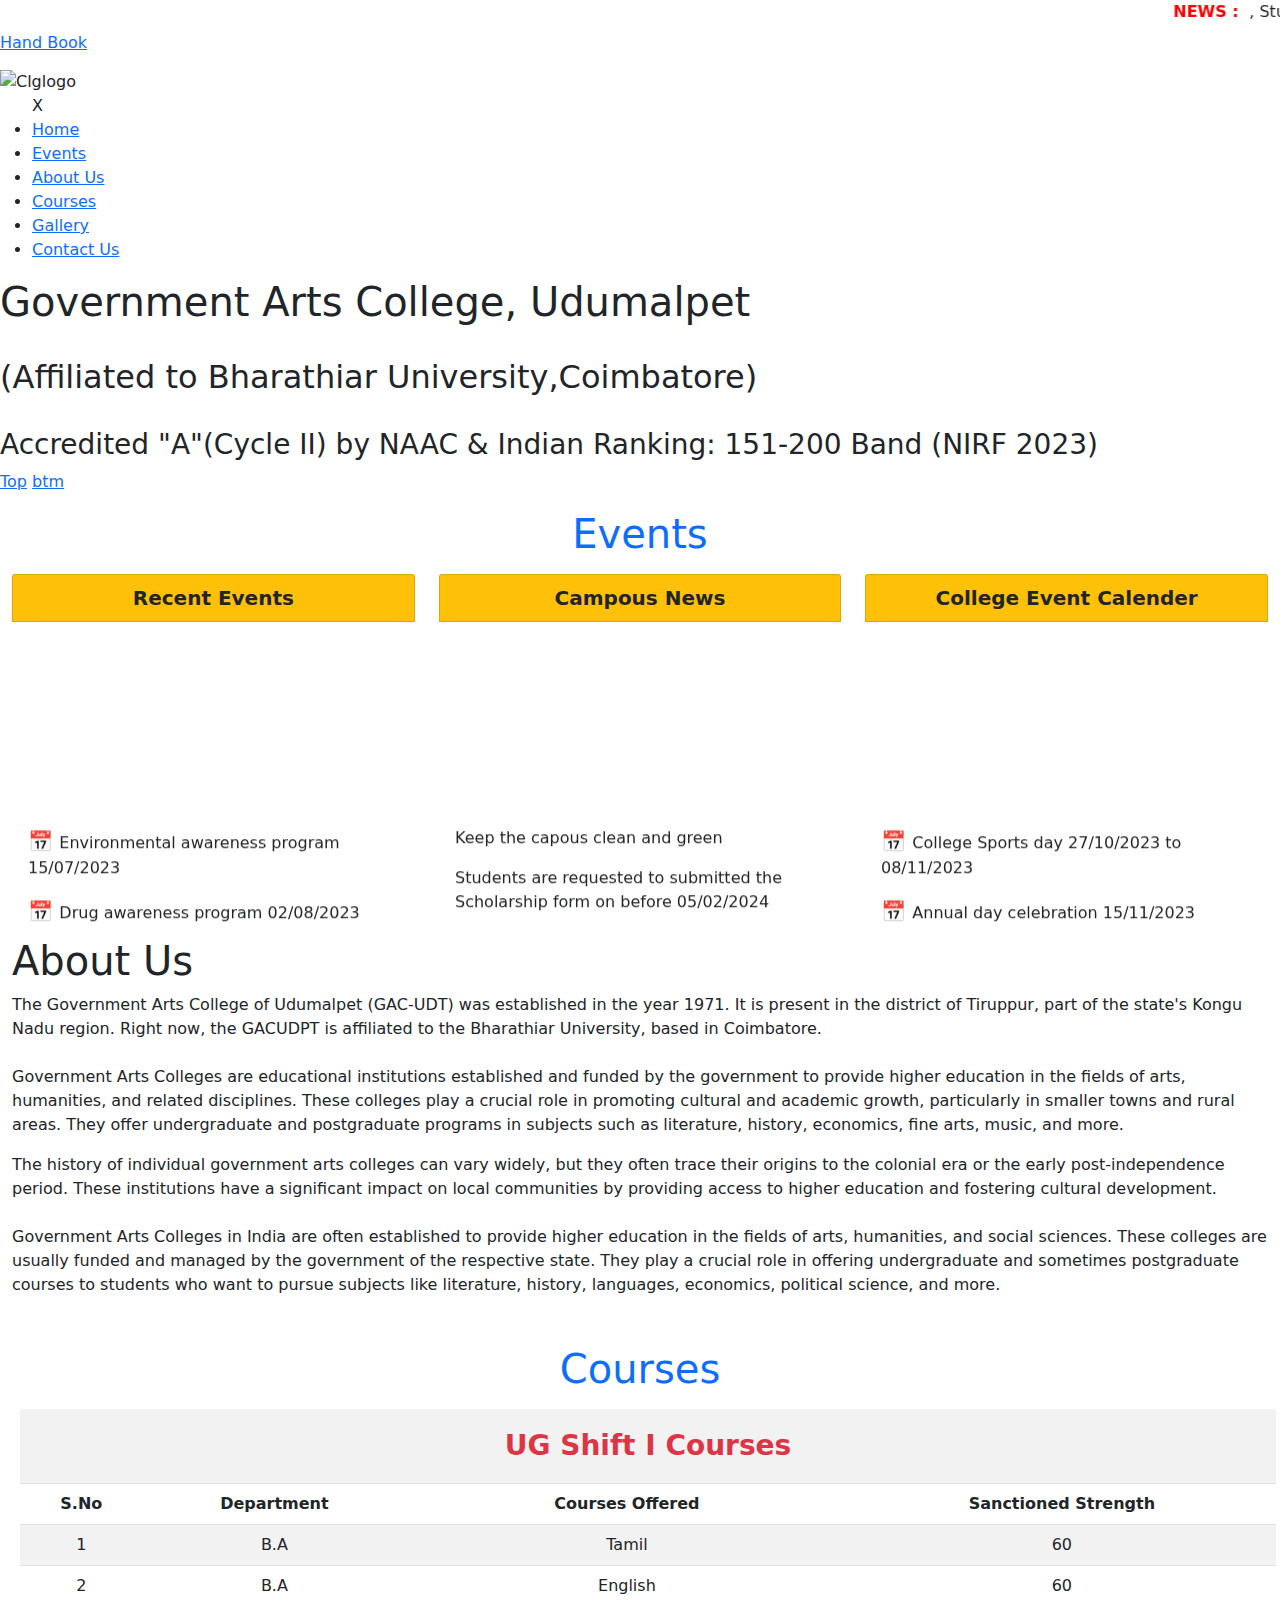
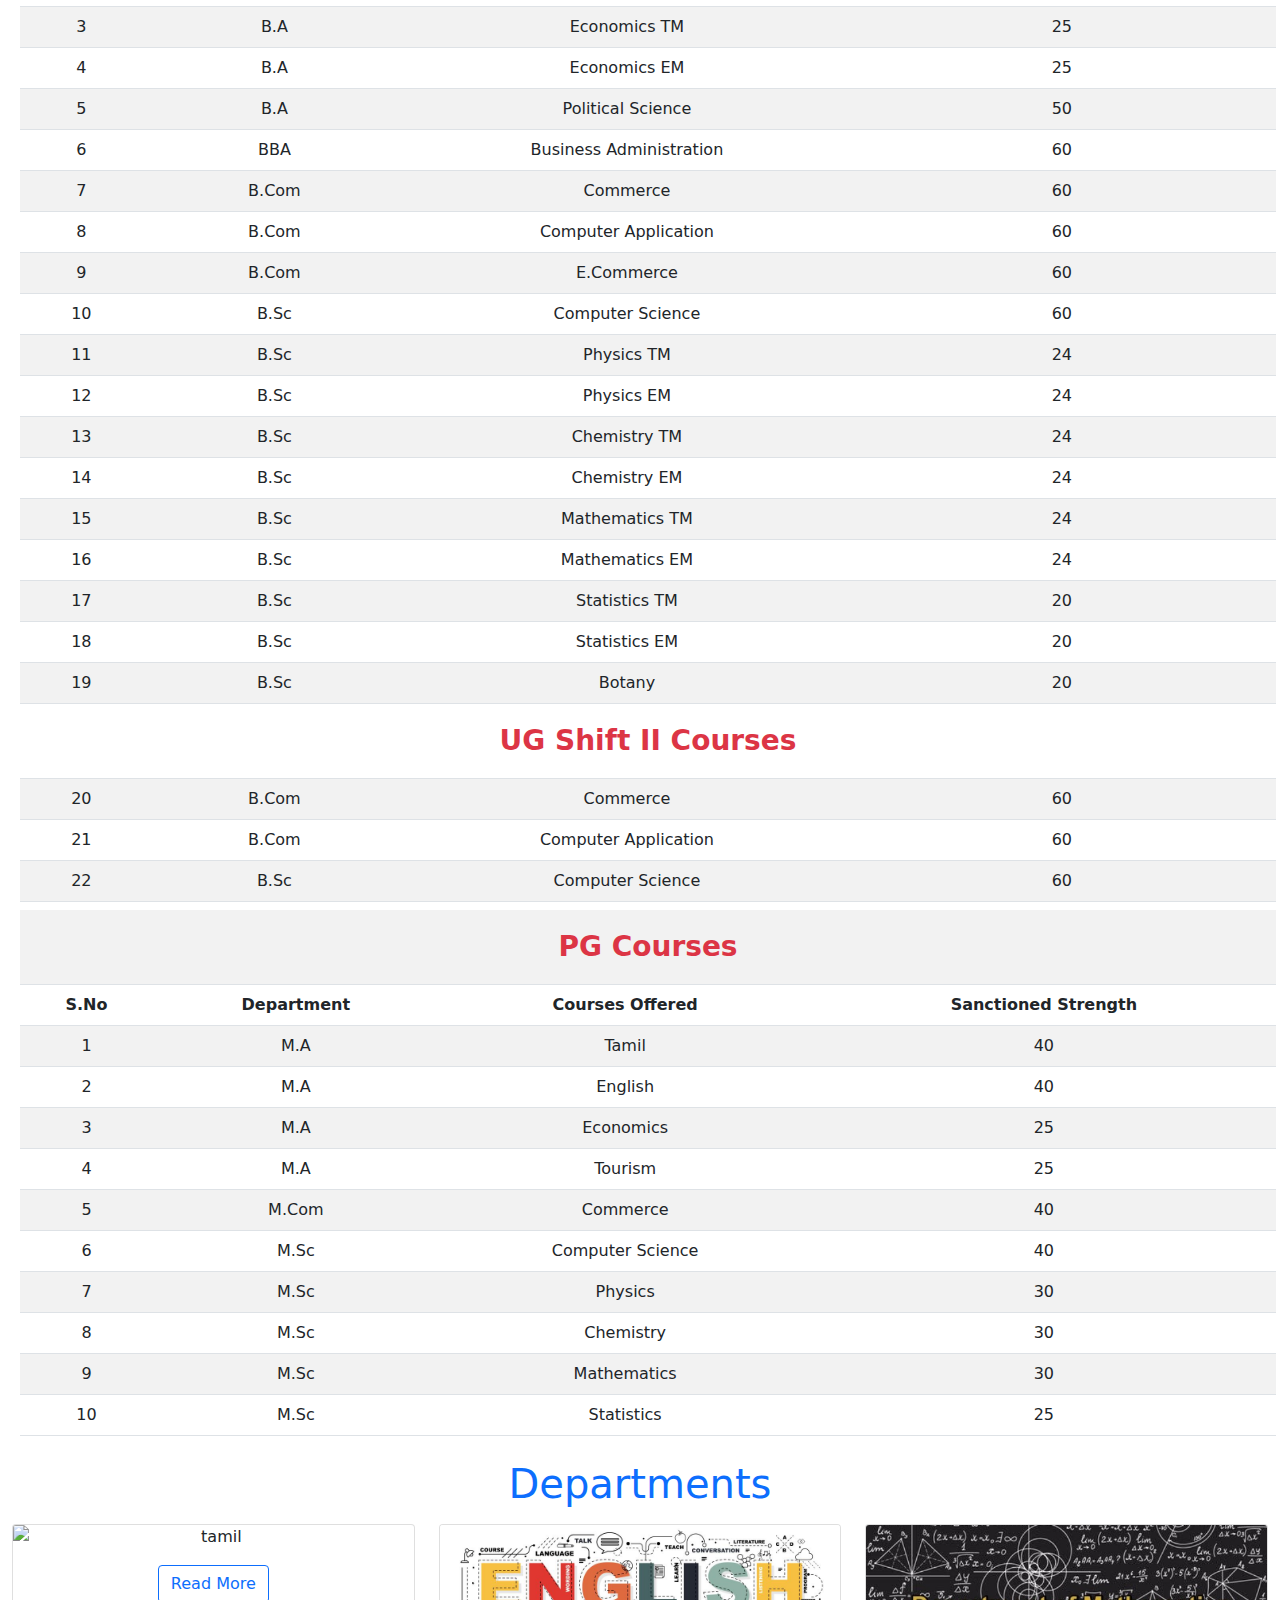
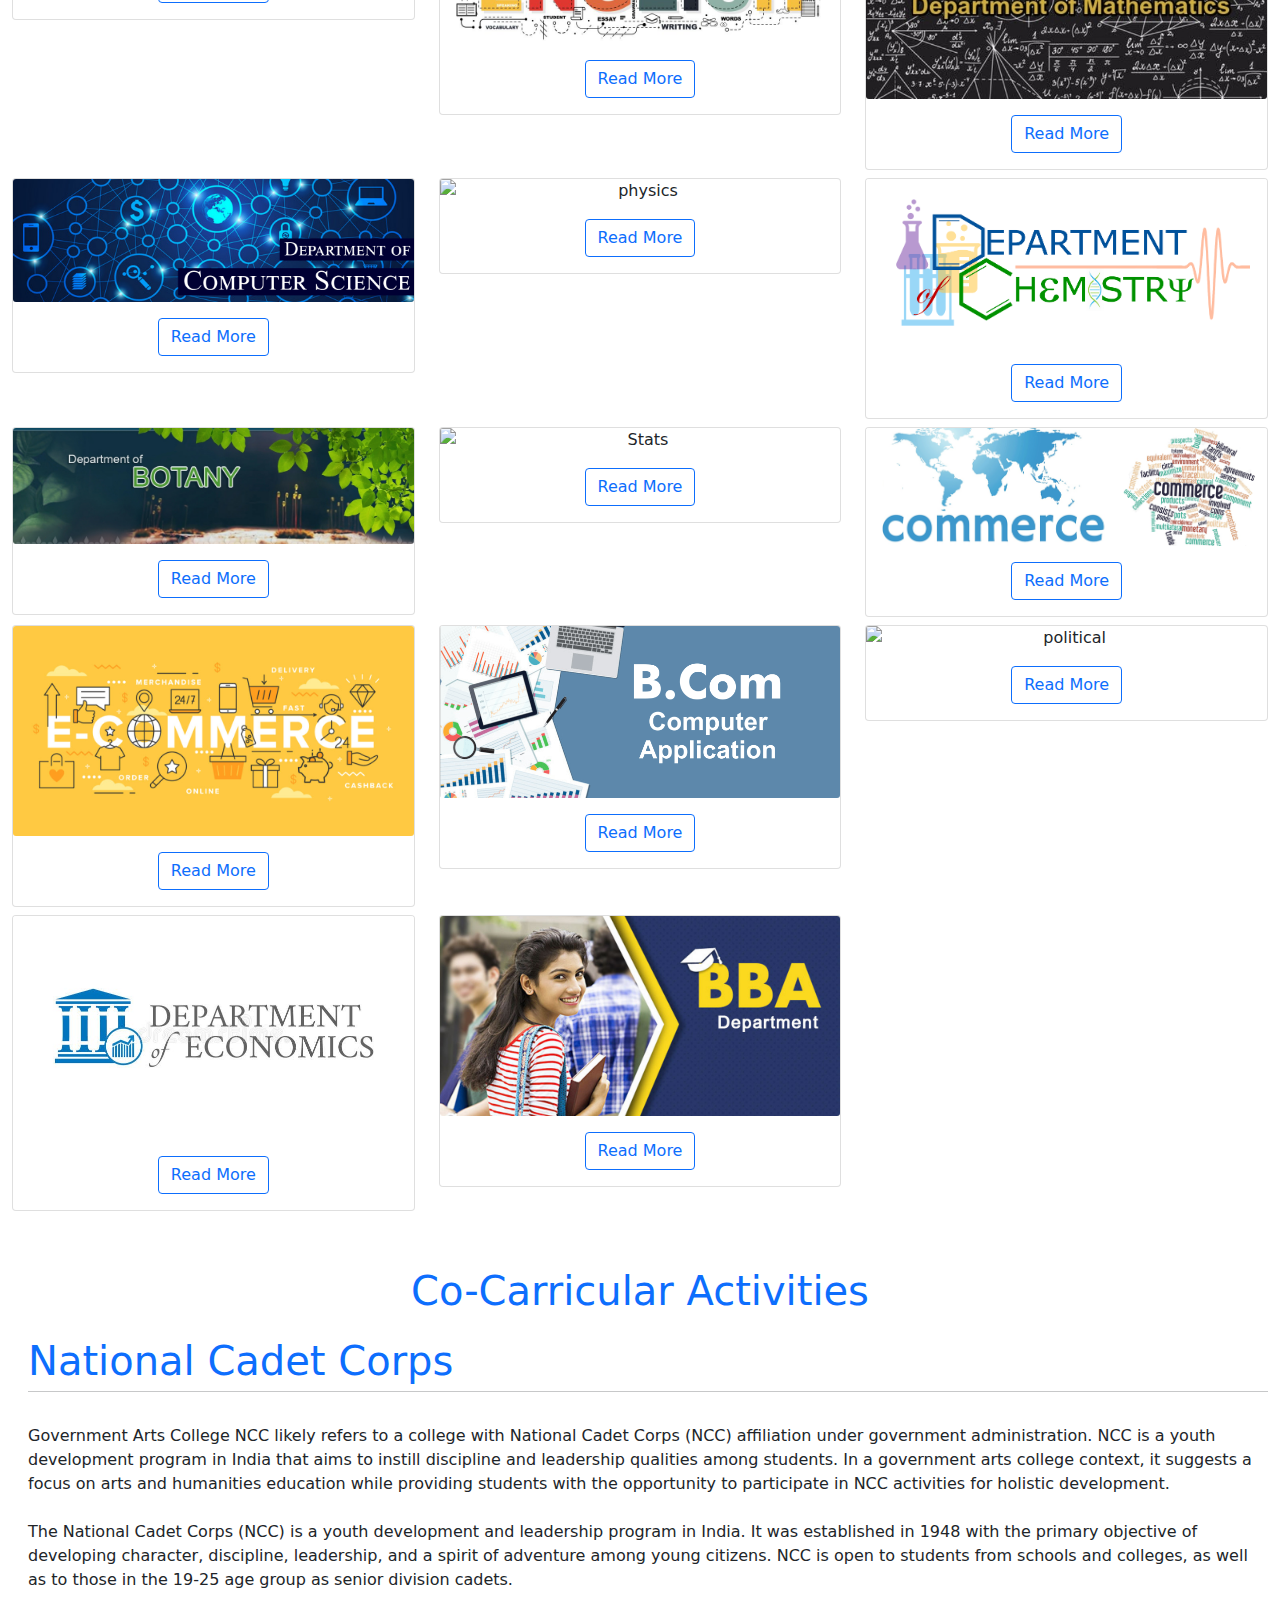
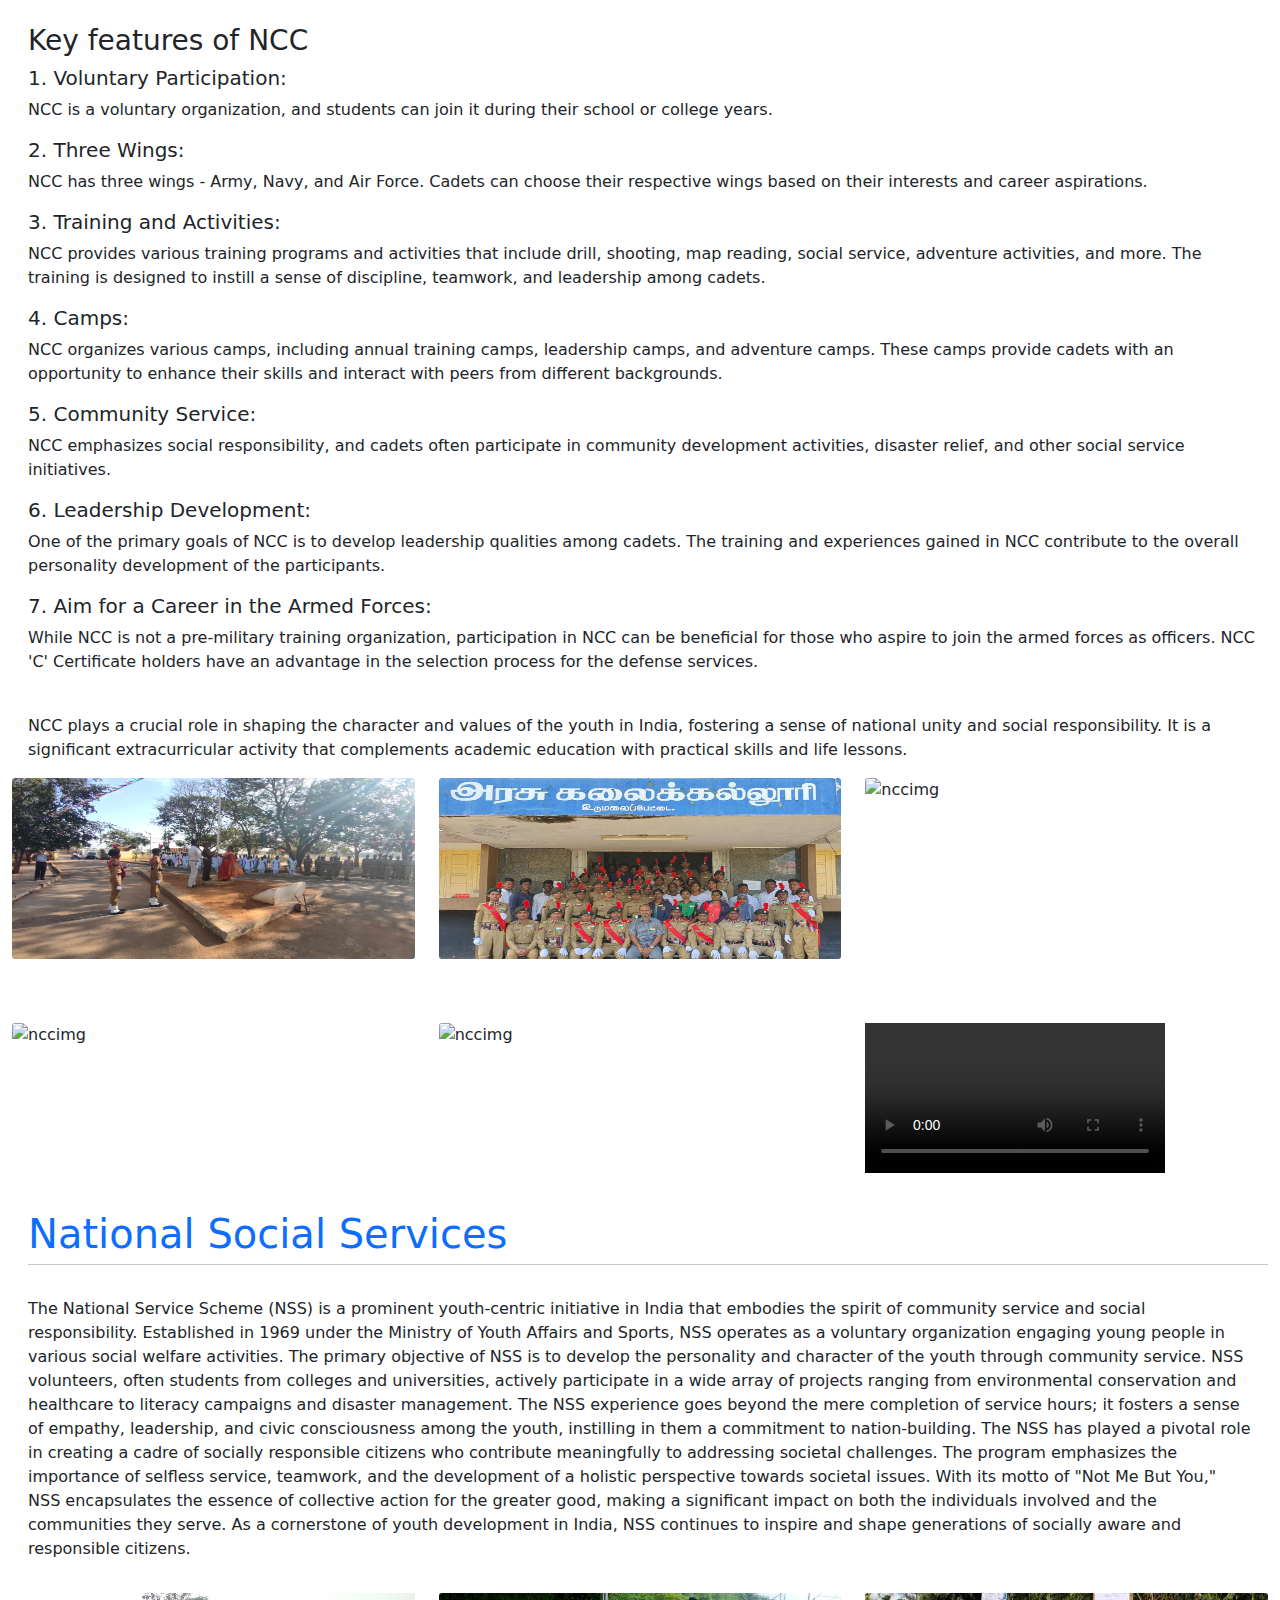
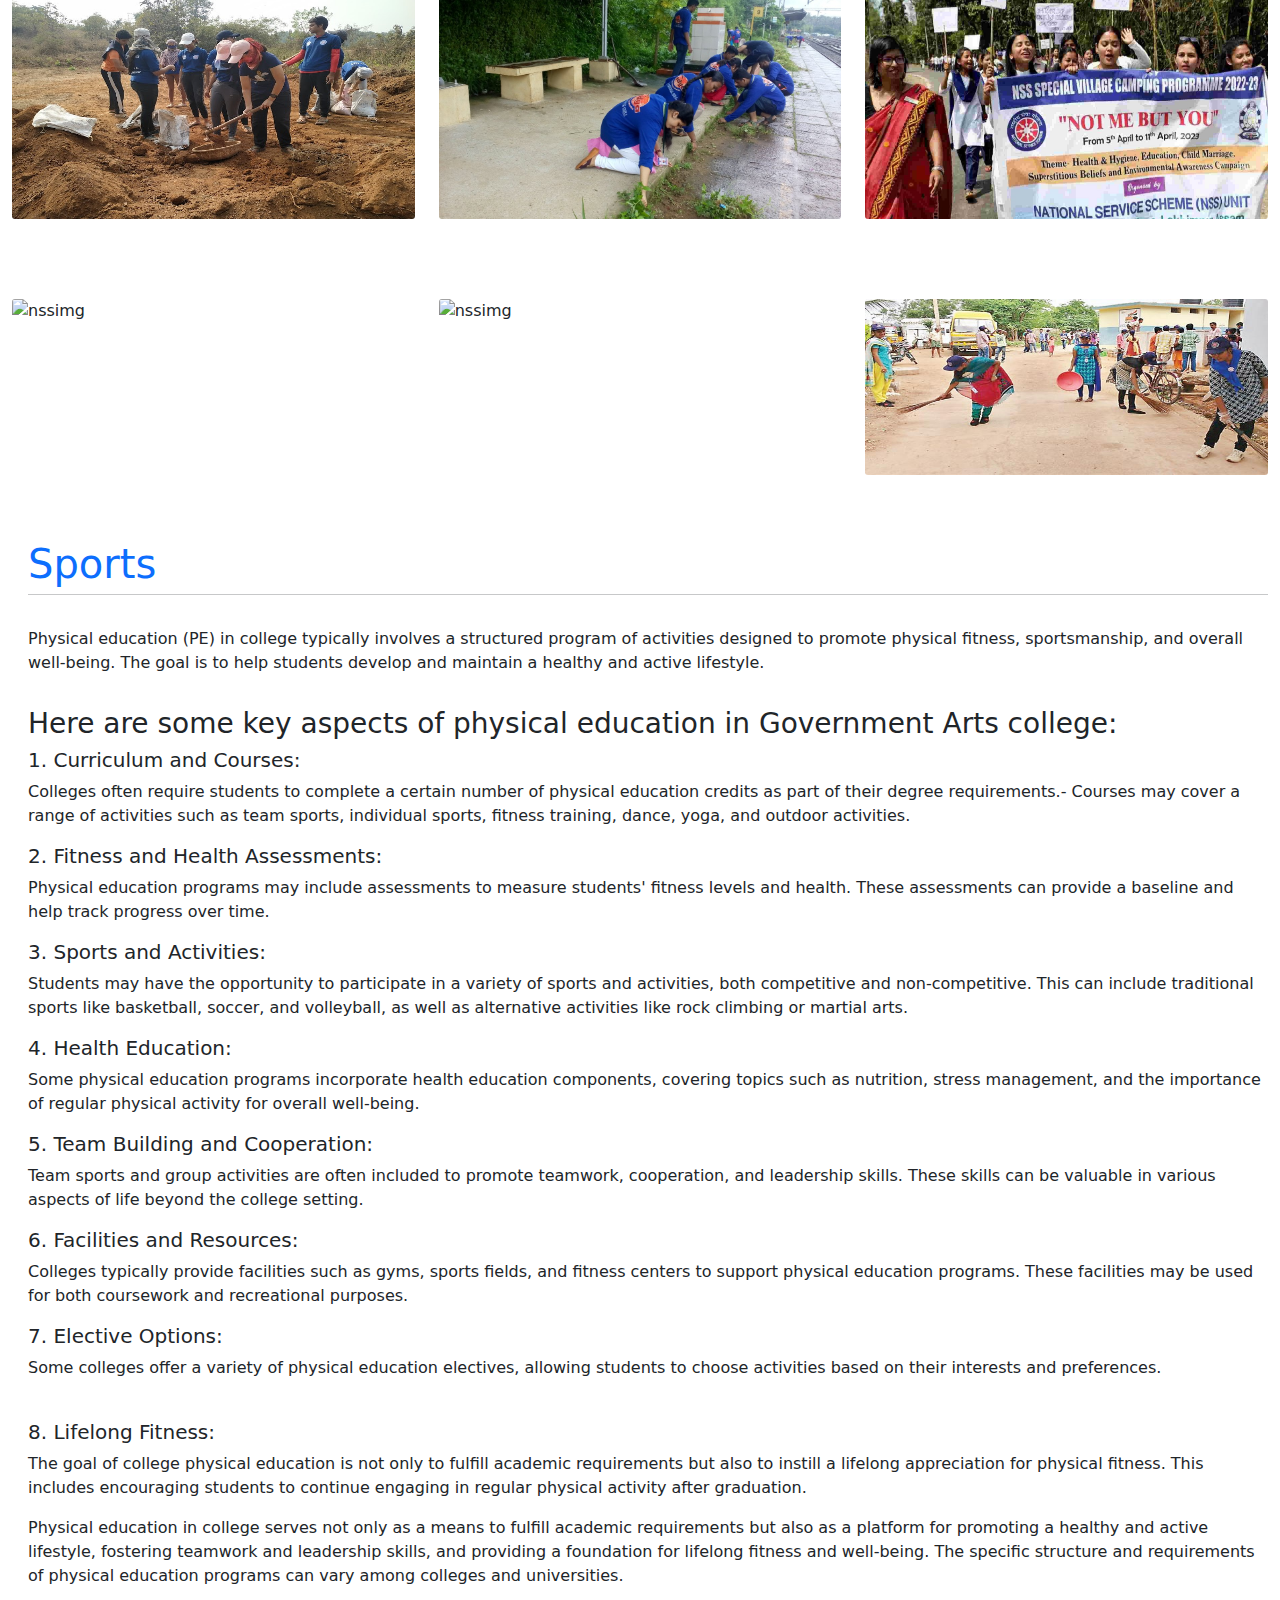
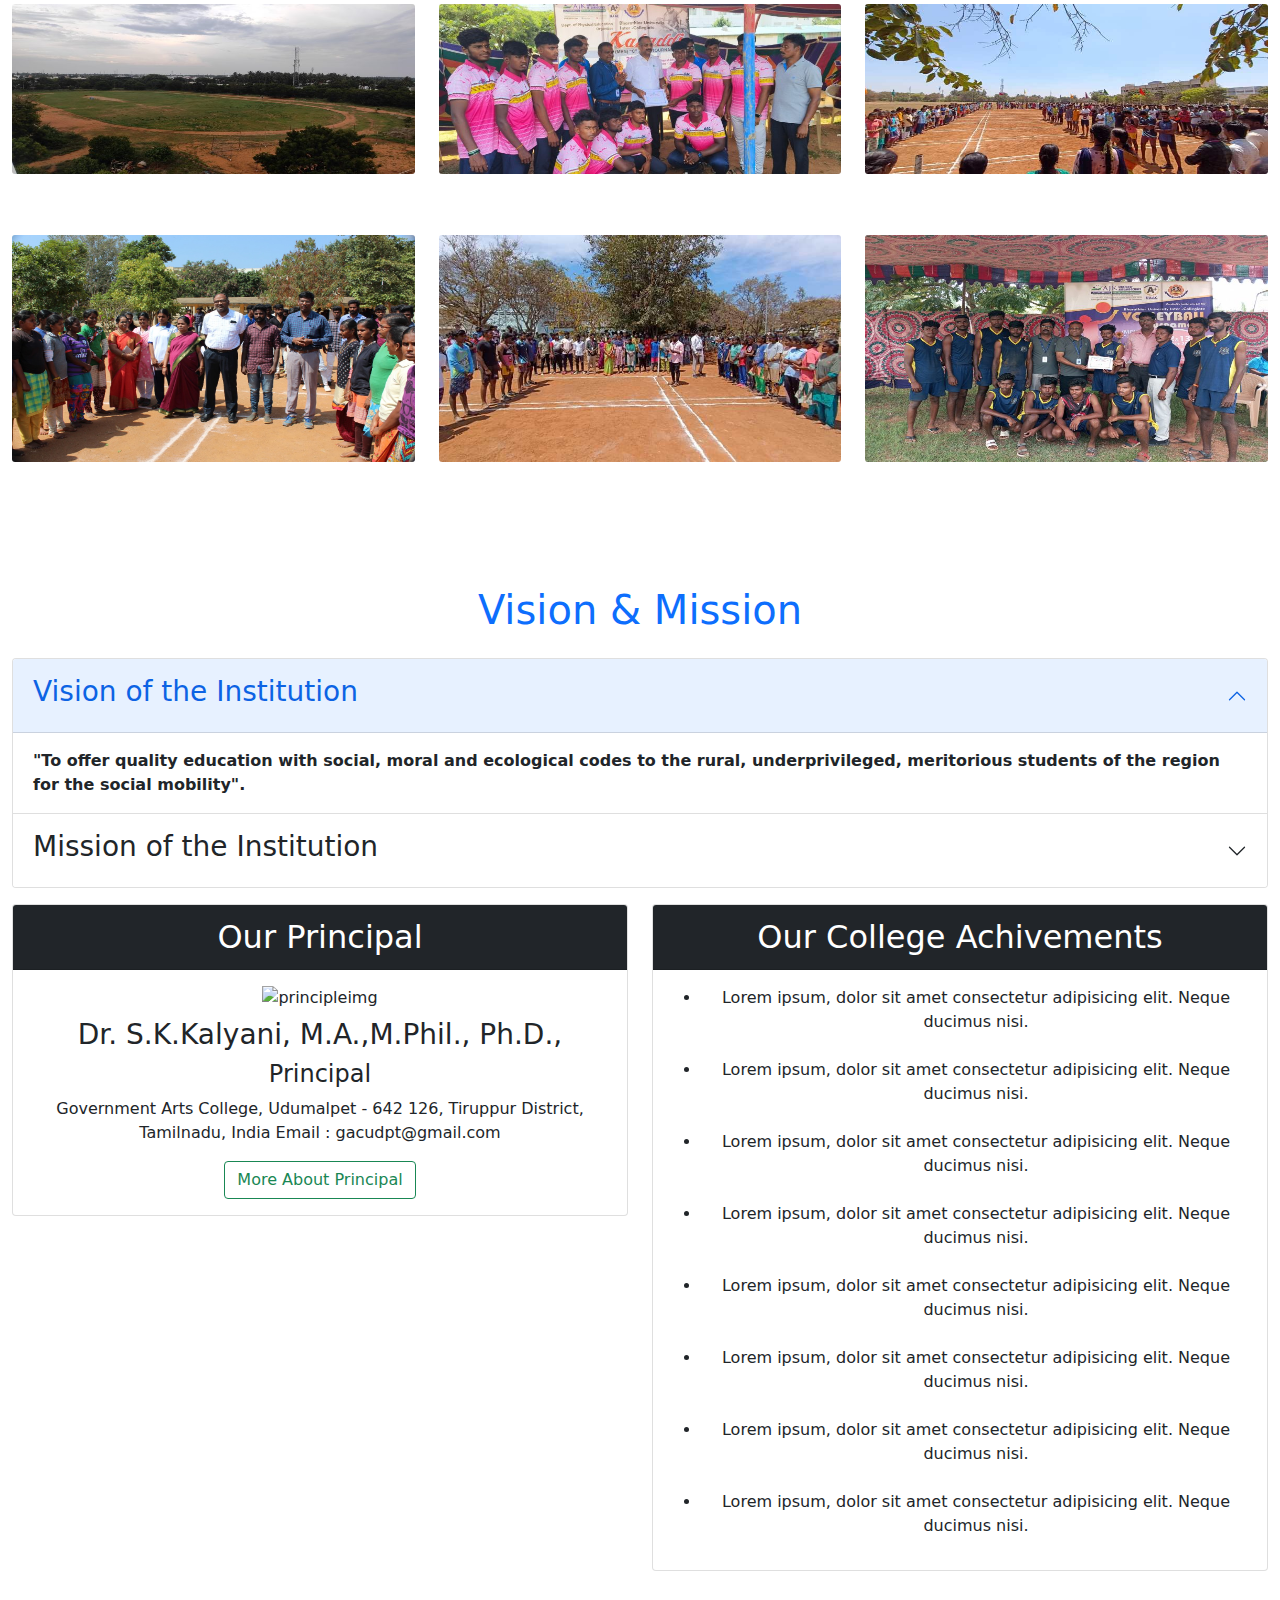
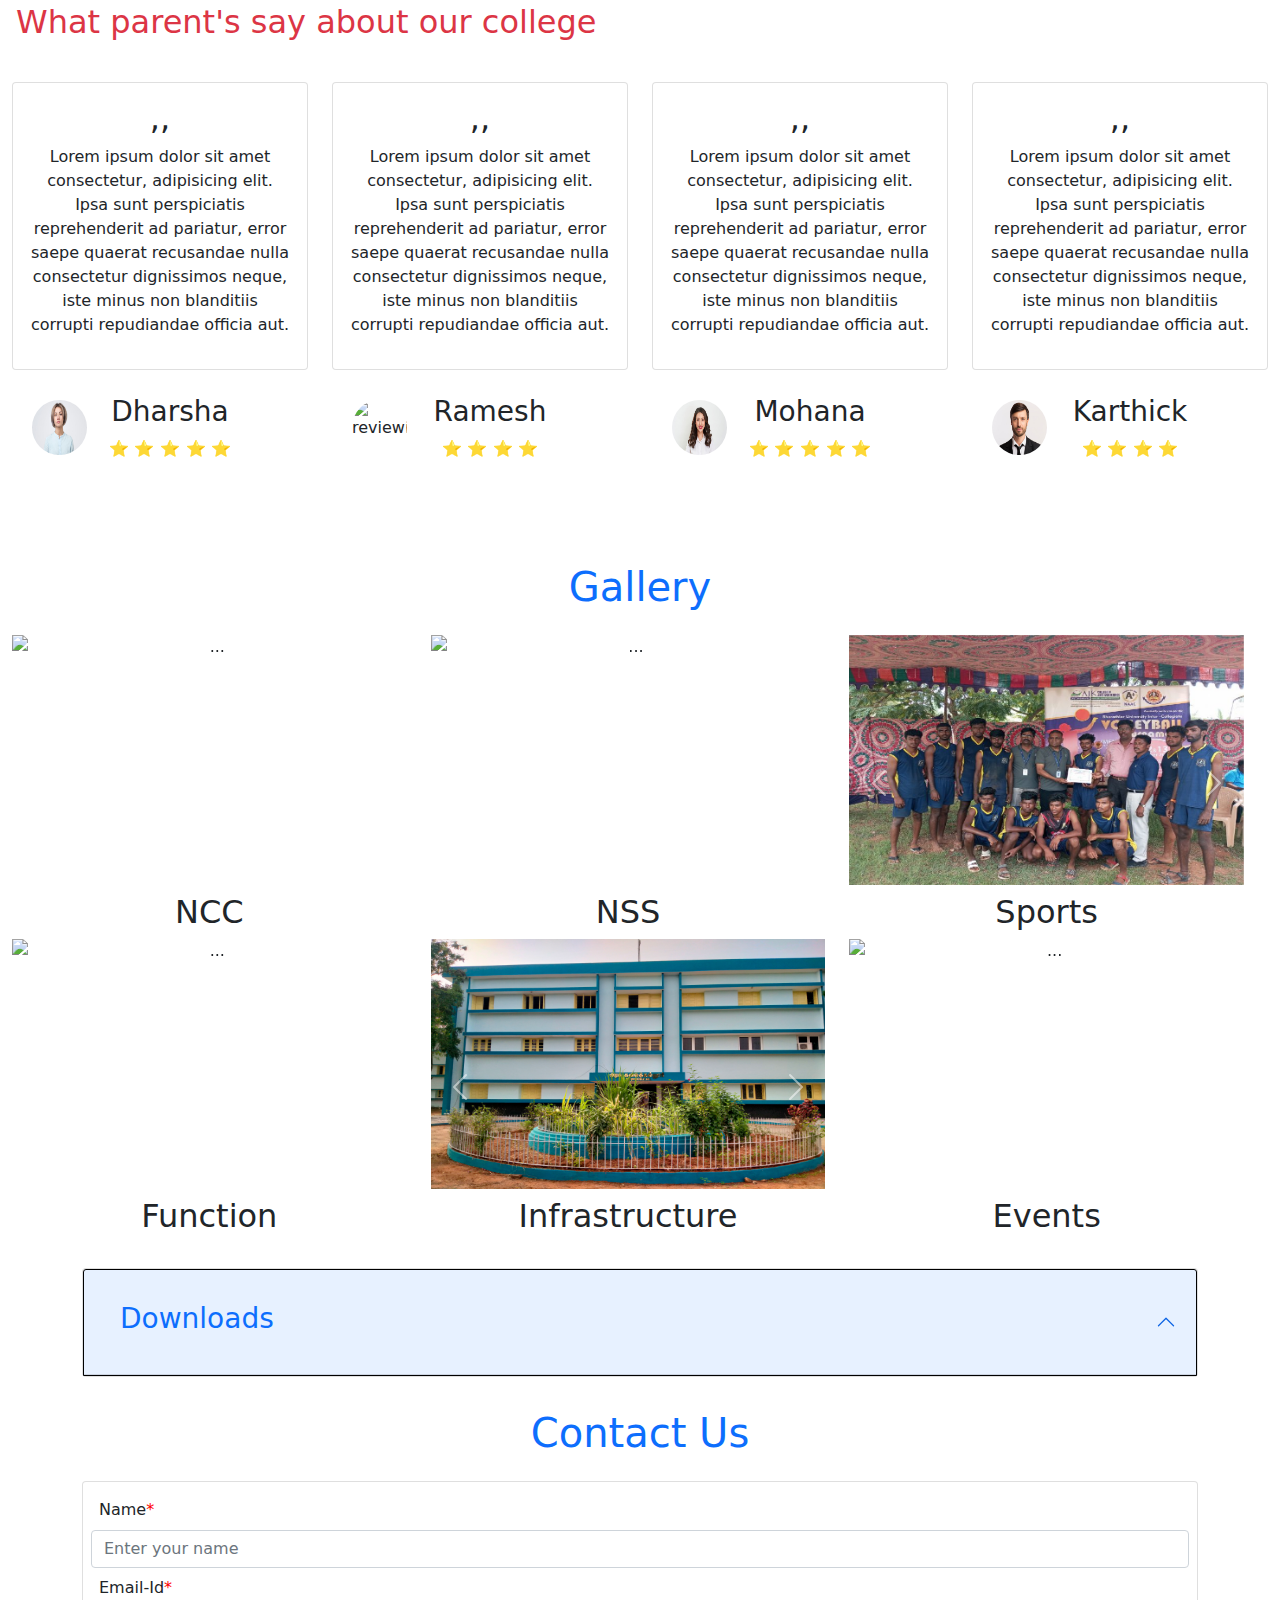
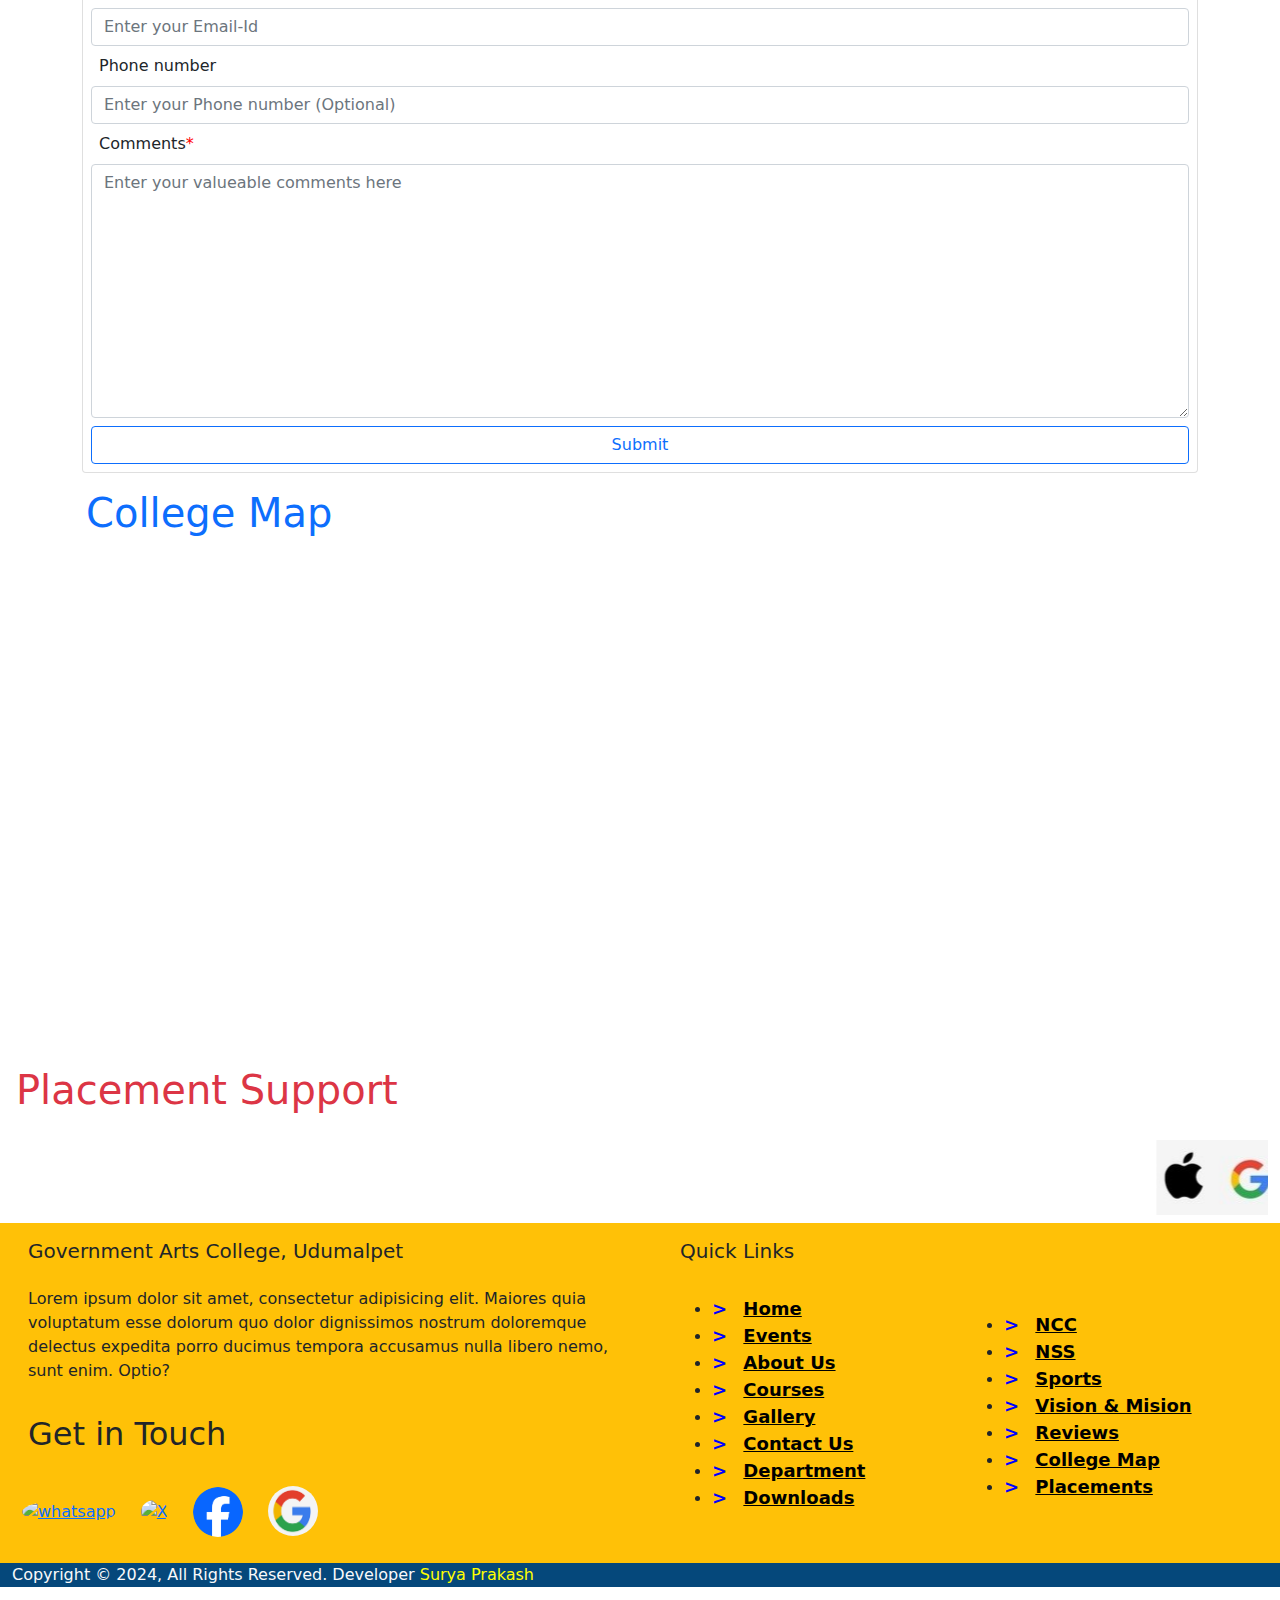
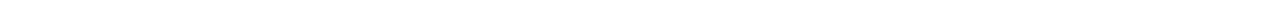
==== index.html @ 31b8f29b "Add files via upload" ====
<!DOCTYPE html>
<html lang="en">
<head>
    <meta charset="UTF-8">
    <meta name="viewport" content="width=device-width, initial-scale=1.0">
    <title>Government arts college</title>
    <link rel="stylesheet" href="style.css">
    <link rel="stylesheet" href="bootstrap/css/bootstrap.min.css">
    <link rel="stylesheet" href="https://cdnjs.cloudflare.com/ajax/libs/font-awesome/6.5.1/css/all.min.css">
    
</head>
<body style="background-color: rgb(255, 255, 255);">

    <marquee id="home" class="label" behavior="" direction="left">
        <span style="color: red;font-weight:bold;padding: 5px;">NEWS : </span>
        <span class="clock"></span>
        <span class="day"></span> 
        , Students and Staff's, Please use mask within the college campous and wear Id card."
    </marquee>
    <span class="handbook"><a href="calendar2324.pdf">Hand Book</a></span>
  
    <!-- Navigation bar start -->
<section class="header">
    <nav>
        <label class="logo"><img src="PhotoRoom-20230626_210629.png" alt="Clglogo"style="height: 100px;width: 120px;margin-top: 15px;"></label>
        <ul>
            <span class="close">X</span>

            <li><a href="#home">Home</a></li>
            <li><a href="#Events">Events</a></li>
            <li><a href="#AboutUs">About Us</a></li>
            <li><a href="#Courses">Courses</a>
            <li><a href="#Gallery">Gallery</a></li>
            <li><a href="#ContactUs">Contact Us</a></li>
        </ul>
        <div class="hamburger">
            <span class="line"></span>
            <span class="line"></span>
            <span class="line"></span>
        </div>
       </nav>
       <div class="text-content">
        <h1 class="College">Government Arts College, Udumalpet</h1>
        <br>
        <h2 class="College">(Affiliated to Bharathiar University,Coimbatore)</h2>
        <br>
        <h3 class="College">Accredited "A"(Cycle II) by NAAC & Indian Ranking: 151-200 Band (NIRF 2023)</h3>
       </div>
</section>
    <!-- Navigation bar end -->
    
    <a href="#home" class="btntop">Top</a>
    <a href="#footerid" class="btnbtm">btm</a>

     <!-- Event start -->
    <div class="container-fluid" id="Events">
        <h1 class="text-center text-primary mb-3 mt-3">Events</h1>
        <div class="row">
            <div class="col-lg-4 col-sm-6 mb-2">
                <div class="card card-header text-center fw-bold bg-warning text-dark fs-5 ">Recent Events</div>
                    <marquee class="card-body marqueeevent" behavior="" direction="up" style="height: 300px;">
                        <p><span class="fs-5">&#128197; </span>Environmental awareness program 15/07/2023</p>
                        <p><span class="fs-5">&#128197; </span>Drug awareness program 02/08/2023</p>
                        <p><span class="fs-5">&#128197; </span>Swacch Bharat Abhiyan program 22/09/2023 (Cleanliness and hygine among the citizens of the country)</p>
                        <p><span class="fs-5">&#128197; </span>World Mental Health Day program 10/10/2023</p>
                        <p><span class="fs-5">&#128197; </span>AIDS awareness program 29/11/2023</p>
                    </marquee>
                </div>
            <div class="col-lg-4 col-sm-6 mb-2">
                <div class="card card-header text-center fw-bold bg-warning text-dark fs-5">Campous News</div>
                <marquee class="card-body marqueeevent" behavior="" direction="up" style="height: 300px;">
                    <p>Keep the capous clean and green</p>
                    <p>Students are requested to submitted the Scholarship form on before 05/02/2024</p>
                    <p>Please click here to download the forms <span></span></p>
                    <p><a class="link-light text-decoration-none" href="bc-mbc-scholarship fresh_0.pdf"><i class="fa-solid fa-file-arrow-down fs-5"> </i> BC Fresh -
                            First year Students</a></p>
                    <p><a class="link-light text-decoration-none" href="bc-scholarship renewal_0.pdf"><i class="fa-solid fa-file-arrow-down fs-5"> </i> BC Renewal -
                            II-III year Students</a></p>
                    <p><a class="link-light text-decoration-none" href="sc-st-scholarship fresh.pdf"><i class="fa-solid fa-file-arrow-down fs-5"> </i> SC/ST Fresh -
                            First year Students</a></p>
                    <p><a class="link-light text-decoration-none" href="sc-scholarship-renewal.pdf"><i class="fa-solid fa-file-arrow-down fs-5"> </i> SC/ST Renewal -
                            II-III year Students</a></p>
                </marquee>
            </div>
                <div class="col-lg-4 col-sm-6 mb-2">
                    <div class="card card-header text-center fw-bold bg-warning text-dark fs-5">College Event Calender</div>
                        <marquee class="card-body marqueeevent" behavior="" direction="up" style="height: 300px;">
                            <p><span class="fs-5">&#128197; </span>College Sports day 27/10/2023 to 08/11/2023</p>
                            <p><span class="fs-5">&#128197; </span>Annual day celebration 15/11/2023</p>
                            <p><span class="fs-5">&#128197; </span>Pongal Day celebration 12/01/2024</p>
                            <p><span class="fs-5">&#128197; </span>Republic Day celebration 26/01/2024</p>
                            <p><span class="fs-5">&#128197; </span>National Womens Day celebration 13/02/2023</p>
                        </marquee>
                    </div>
                </div>
    </div>
    <!-- Event end -->
    
    <!-- about us start -->
    <div class="container-fluid aboutus" id="AboutUs">
        <div class="aboutusimg">
            <h1 class="au">About Us</h1>
        </div>
        <div class="aboutcontent">
        <p class="justify-content-center">The Government Arts College of Udumalpet (GAC-UDT) was established in the year 1971.
            It is present in the district of Tiruppur, part of the state's Kongu Nadu region. Right now, the GACUDPT is
            affiliated to the Bharathiar University, based in Coimbatore.
            <br>
            <br>
            Government Arts Colleges are educational institutions established and funded by the government to provide higher
            education in the fields of arts, humanities, and related disciplines. These colleges play a crucial role in
            promoting cultural and academic growth, particularly in smaller towns and rural areas. They offer undergraduate and
            postgraduate programs in subjects such as literature, history, economics, fine arts, music, and more.
        </p>
        
        <p>The history of individual government arts colleges can vary widely, but they often trace their origins to the
            colonial era or the early post-independence period. These institutions have a significant impact on local
            communities by providing access to higher education and fostering cultural development.
            <br>
            <br>
            Government Arts Colleges in India are often established to provide higher education in the fields of arts,
            humanities, and social sciences. These colleges are usually funded and managed by the government of the respective
            state. They play a crucial role in offering undergraduate and sometimes postgraduate courses to students who want to
            pursue subjects like literature, history, languages, economics, political science, and more.
        </p>
        </div>
    </div>
    <!-- about us end -->

     <!--Course deatails start-->
      <div class="container-fluid" id="Courses">
        <div class="Course" id="Course">
            <h1 class="text-center text-primary mb-3 mt-5">Courses</h1>
            <table class="table table-hover table-striped p-3 m-2 text-center">
                <tr>
                    <td colspan="4" class="fs-3 p-3 fw-bold shift2 text-danger">UG Shift I Courses</td>	
                </tr>	   
                <tr>
                    <th>S.No</th>
                    <th>Department</th>
                    <th>Courses Offered</th>
                    <th>Sanctioned Strength</th>
                </tr>
                <tr>
                    <td>1</td>
                    <td>B.A</td>
                    <td>Tamil</td>
                    <td class="Strength">60</td>
                </tr>
                <tr>
                    <td>2</td>
                    <td>B.A</td>
                    <td>English	</td>
                    <td class="Strength">60</td>
                </tr>
                <tr>
                    <td>3</td>
                    <td>B.A</td>
                    <td>Economics TM</td>
                    <td class="Strength">25</td>
                </tr>
                <tr>
                    <td>4</td>
                    <td>B.A</td>
                    <td>Economics EM</td>
                    <td class="Strength">25</td>
                </tr>
                <tr>
                    <td>5</td>
                    <td>B.A</td>
                    <td>Political Science</td>
                    <td class="Strength">50</td>
                </tr>
                <tr>
                    <td>6</td>
                    <td>BBA</td>
                    <td>Business Administration</td>
                    <td class="Strength">60</td>
                </tr>
                <tr>
                    <td>7</td>
                    <td>B.Com</td>
                    <td>Commerce</td>
                    <td class="Strength">60</td>
                </tr>
                <tr>
                    <td>8</td>
                    <td>B.Com</td>
                    <td>Computer Application</td>
                    <td class="Strength">60</td>
                </tr>
                <tr>
                    <td>9</td>
                    <td>B.Com</td>
                    <td>E.Commerce</td>
                    <td class="Strength">60</td>
                </tr>
                <tr>
                    <td>10</td>
                    <td>B.Sc</td>
                    <td>Computer Science</td>
                    <td class="Strength">60</td>
                </tr>
                <tr>
                    <td>11</td>
                    <td>B.Sc</td>
                    <td>Physics TM</td>
                    <td class="Strength">24</td>
                </tr>
                <tr>
                    <td>12</td>
                    <td>B.Sc</td>
                    <td>Physics EM</td>
                    <td class="Strength">24</td>
                </tr>
                <tr>
                    <td>13</td>
                    <td>B.Sc</td>
                    <td>Chemistry TM</td>
                    <td class="Strength">24</td>
                </tr>
                <tr>
                    <td>14</td>
                    <td>B.Sc</td>
                    <td>Chemistry EM</td>
                    <td class="Strength">24</td>
                </tr>
                <tr>
                    <td>15</td>
                    <td>B.Sc</td>
                    <td>Mathematics TM</td>
                    <td class="Strength">24</td>
                </tr>
                <tr>
                    <td>16</td>
                    <td>B.Sc</td>
                    <td>Mathematics EM</td>
                    <td class="Strength">24</td>
                </tr>
                <tr>
                    <td>17</td>
                    <td>B.Sc</td>
                    <td>Statistics TM</td>
                    <td class="Strength">20</td>
                </tr>
                <tr>
                    <td>18</td>
                    <td>B.Sc</td>
                    <td>Statistics EM</td>
                    <td class="Strength">20</td>
                </tr>
                <tr>
                    <td>19</td>
                    <td>B.Sc</td>
                    <td>Botany</td>
                    <td class="Strength">20</td>
                </tr>
                <tr>
                    <td colspan="4" class="fs-3 p-3 fw-bold shift2 text-danger">UG Shift II Courses</td>
                </tr>
                <tr>
                    <td>20</td>
                    <td>B.Com</td>
                    <td>Commerce</td>
                    <td class="Strength">60</td>
                </tr>
                <tr>
                    <td>21</td>
                    <td>B.Com</td>
                    <td>Computer Application</td>
                    <td class="Strength">60</td>
                </tr>
                <tr>
                    <td>22</td>
                    <td>B.Sc</td>
                    <td>Computer Science</td>
                    <td class="Strength">60</td>
                </tr>
            </table>
        </div>
     </div>
     
     <div class="container-fluid">
        <div class="Course" id="Course">
            <table class="table table-hover table-striped p-3 m-2 text-center">
                <tr>
                    <td colspan="4" class="fs-3 p-3 fw-bold shift2 text-danger">PG Courses</td>	
                </tr>	   
                <tr>
                    <th>S.No</th>
                    <th>Department</th>
                    <th>Courses Offered</th>
                    <th>Sanctioned Strength</th>
                </tr>
                <tr>
                    <td>1</td>
                    <td>M.A</td>
                    <td>Tamil</td>
                    <td class="Strength">40</td>
                </tr>
                <tr>
                    <td>2</td>
                    <td>M.A</td>
                    <td>English	</td>
                    <td class="Strength">40</td>
                </tr>
                <tr>
                    <td>3</td>
                    <td>M.A</td>
                    <td>Economics</td>
                    <td class="Strength">25</td>
                </tr>
                <tr>
                    <td>4</td>
                    <td>M.A</td>
                    <td>Tourism</td>
                    <td class="Strength">25</td>
                </tr>
                <tr>
                    <td>5</td>
                    <td>M.Com</td>
                    <td>Commerce</td>
                    <td class="Strength">40</td>
                </tr>
                <tr>
                    <td>6</td>
                    <td>M.Sc</td>
                    <td>Computer Science</td>
                    <td class="Strength">40</td>
                </tr>
                <tr>
                    <td>7</td>
                    <td>M.Sc</td>
                    <td>Physics</td>
                    <td class="Strength">30</td>
                </tr>
                <tr>
                    <td>8</td>
                    <td>M.Sc</td>
                    <td>Chemistry </td>
                    <td class="Strength">30</td>
                </tr>
                <tr>
                    <td>9</td>
                    <td>M.Sc</td>
                    <td>Mathematics</td>
                    <td class="Strength">30</td>
                </tr>
                <tr>
                    <td>10</td>
                    <td>M.Sc</td>
                    <td>Statistics</td>
                    <td class="Strength">25</td>
                </tr>
            </table>
        </div>
     </div>
    <!--Course deatails end-->

    <!--department deatails start-->
    <div class="container-fluid" id="department">
        <div class="row">
            <h1 class="text-center text-primary mb-3 mt-3">Departments</h1>
            <div class="col-lg-4 col-sm-6 mb-2">
                <div class="card text-center dept">
                    <img class="card-img" src="tamil dept.jpg" alt="tamil">
                    <div class="card-body">
                        <a class="btn btn-outline-primary" href="">Read More</a>
                    </div>
                </div>
            </div>
            <div class="col-lg-4 col-sm-6 mb-2">
                <div class="card text-center dept">
                    <img class="card-img" src="english dept.jpg" alt="english">
                    <div class="card-body">
                        <a class="btn btn-outline-primary" href="">Read More</a>
                    </div>
                </div>
            </div>
            <div class="col-lg-4 col-sm-6 mb-2">
                <div class="card text-center dept">
                    <img class="card-img" src="math dept.jpg" alt="math">
                    <div class="card-body">
                        <a class="btn btn-outline-primary" href="">Read More</a>
                    </div>
                </div>
            </div>
            <div class="col-lg-4 col-sm-6 mb-2">
                <div class="card text-center dept">
                    <img class="card-img" src="computer science dept.png" alt="cs">
                    <div class="card-body">
                        <a class="btn btn-outline-primary" href="">Read More</a>
                    </div>
                </div>
            </div>
            <div class="col-lg-4 col-sm-6 mb-2">
                <div class="card text-center dept">
                    <img class="card-img" src="physics dept.jpg" alt="physics">
                    <div class="card-body">
                        <a class="btn btn-outline-primary" href="">Read More</a>
                    </div>
                </div>
            </div>
            <div class="col-lg-4 col-sm-6 mb-2">
                <div class="card text-center dept">
                    <img class="card-img" src="chemistry dept.png" alt="chemistry">
                    <div class="card-body">
                        <a class="btn btn-outline-primary" href="">Read More</a>
                    </div>
                </div>
            </div>
            <div class="col-lg-4 col-sm-6 mb-2">
                <div class="card text-center dept">
                    <img class="card-img" src="botany dept.jpg" alt="botany">
                    <div class="card-body">
                        <a class="btn btn-outline-primary" href="">Read More</a>
                    </div>
                </div>
            </div>
            <div class="col-lg-4 col-sm-6 mb-2">
                <div class="card text-center dept">
                    <img class="card-img" src="Stats dept.png" alt="Stats">
                    <div class="card-body">
                        <a class="btn btn-outline-primary" href="">Read More</a>
                    </div>
                </div>
            </div>
            <div class="col-lg-4 col-sm-6 mb-2">
                <div class="card text-center dept">
                    <img class="card-img" src="commerce dept.jpeg" alt="commerce">
                    <div class="card-body">
                        <a class="btn btn-outline-primary" href="">Read More</a>
                    </div>
                </div>
            </div>
            <div class="col-lg-4 col-sm-6 mb-2">
                <div class="card text-center dept">
                    <img class="card-img" src="ecommerce dept.jpg" alt="ecommerce">
                    <div class="card-body">
                        <a class="btn btn-outline-primary" href="">Read More</a>
                    </div>
                </div>
            </div>
            <div class="col-lg-4 col-sm-6 mb-2">
                <div class="card text-center dept">
                    <img class="card-img" src="b.com ca dept-.png" alt="b.com">
                    <div class="card-body">
                        <a class="btn btn-outline-primary" href="">Read More</a>
                    </div>
                </div>
            </div>
            <div class="col-lg-4 col-sm-6 mb-2">
                <div class="card text-center dept">
                    <img class="card-img" src="political science dept.jpg" alt="political">
                    <div class="card-body">
                        <a class="btn btn-outline-primary" href="">Read More</a>
                    </div>
                </div>
            </div>
        </div>
    </div>
    <div class="container-fluid">
        <div class="row">
            <div class="col-lg-4 col-sm-6 mb-2">
                <div class="card text-center dept">
                    <img class="card-img" src="economics department.jpg" alt="tamil">
                    <div class="card-body">
                        <a class="btn btn-outline-primary" href="">Read More</a>
                    </div>
                </div>
            </div>
            <div class="col-lg-4 col-sm-6 mb-2">
                <div class="card text-center dept">
                    <img class="card-img" src="bba-department.jpg" alt="english">
                    <div class="card-body">
                        <a class="btn btn-outline-primary" href="">Read More</a>
                    </div>
                </div>
            </div>
        </div>
    </div>
    <!--department deatails end-->

    <!--Co carricular activities start-->
    <!-- NCC -->
    <div class="container-fluid ncc" id="Co-CarricularActivities">
                <h1 class="text-center text-primary mb-3 mt-5">Co-Carricular Activities</h1>
                <span class="p-3 text-primary mt-3 fs-1 nccncc">National Cadet Corps</span>
                <hr class="nccb mt-0 ms-3">
                <p class="p-3">Government Arts College NCC likely refers to a college with National Cadet Corps (NCC) affiliation under government administration. NCC is a youth development program in India that aims to instill discipline and leadership qualities among students. In a government arts college context, it suggests a focus on arts and humanities education while providing students with the opportunity to participate in NCC activities for holistic development. 
                <br>
                <br>
                The National Cadet Corps (NCC) is a youth development and leadership program in India. It was established in 1948 with the primary objective of developing character, discipline, leadership, and a spirit of adventure among young citizens. NCC is open to students from schools and colleges, as well as to those in the 19-25 age group as senior division cadets.
                <br>
                    <h3 class="ms-3">Key features of NCC</h3>

                    <h5 class="ms-3">1. Voluntary Participation:</h5>
                    <p class="ms-3"> NCC is a voluntary organization, and students can join it during their school or college years.</p>
                    
                    <h5 class="ms-3">2. Three Wings:</h5>
                    <p class="ms-3"> NCC has three wings - Army, Navy, and Air Force. Cadets can choose their respective wings based on their interests and career aspirations.</p>
                    
                    <h5 class="ms-3">3. Training and Activities:</h5>
                    <p class="ms-3"> NCC provides various training programs and activities that include drill, shooting, map reading, social service, adventure activities, and more. The training is designed to instill a sense of discipline, teamwork, and leadership among cadets.</p>
                    
                    <h5 class="ms-3">4. Camps:</h5>
                    <p class="ms-3"> NCC organizes various camps, including annual training camps, leadership camps, and adventure camps. These camps provide cadets with an opportunity to enhance their skills and interact with peers from different backgrounds.</p>
                    
                    <h5 class="ms-3">5. Community Service:</h5>
                    <p class="ms-3"> NCC emphasizes social responsibility, and cadets often participate in community development activities, disaster relief, and other social service initiatives.</p>
                    
                    <h5 class="ms-3">6. Leadership Development:</h5>
                    <p class="ms-3"> One of the primary goals of NCC is to develop leadership qualities among cadets. The training and experiences gained in NCC contribute to the overall personality development of the participants.</p>
                    
                    <h5 class="ms-3">7. Aim for a Career in the Armed Forces:</h5>
                    <p class="ms-3"> While NCC is not a pre-military training organization, participation in NCC can be beneficial for those who aspire to join the armed forces as officers. NCC 'C' Certificate holders have an advantage in the selection process for the defense services.</p>
                    <br>
                    <p class="ms-3">NCC plays a crucial role in shaping the character and values of the youth in India, fostering a sense of national unity and social responsibility. It is a significant extracurricular activity that complements academic education with practical skills and life lessons.</p>
                </p>
            
        <div class="row">
            <span class="col-lg-4 col-sm-6 nccimg mb-1"><img class="card-img h-75" src="ncc2.jpg" alt="nccimg"></span>
            <span class="col-lg-4 col-sm-6 nccimg mb-1"><img class="card-img h-75" src="IMG-20210126-WA0001.jpg" alt="nccimg"></span>
            <span class="col-lg-4 col-sm-6 nccimg mb-1"><img class="card-img h-75" src="ncc1.jpg" alt="nccimg"></span>
            <span class="col-lg-4 col-sm-6 nccimg"><img class="card-img h-75" src="ncc3.jpg" alt="nccimg"></span>
            <span class="col-lg-4 col-sm-6 nccimg"><img class="card-img h-75" src="IMG20200126070808.jpg" alt="nccimg"></span>
            <span class="col-lg-4 col-sm-6 nccimg mb-4"><video class="img-fluid" src="VID20200126085727.mp4" controls></video></span>
        </div>
        <!-- NSS -->
            <span class="p-3 text-primary mt-3 fs-1" id="NSS">National Social Services</span>
            <hr class="nccb mt-0 ms-3">
            <p class="p-3">The National Service Scheme (NSS) is a prominent youth-centric initiative in India that embodies the spirit of community service and social responsibility. Established in 1969 under the Ministry of Youth Affairs and Sports, NSS operates as a voluntary organization engaging young people in various social welfare activities. The primary objective of NSS is to develop the personality and character of the youth through community service. NSS volunteers, often students from colleges and universities, actively participate in a wide array of projects ranging from environmental conservation and healthcare to literacy campaigns and disaster management. The NSS experience goes beyond the mere completion of service hours; it fosters a sense of empathy, leadership, and civic consciousness among the youth, instilling in them a commitment to nation-building. The NSS has played a pivotal role in creating a cadre of socially responsible citizens who contribute meaningfully to addressing societal challenges. The program emphasizes the importance of selfless service, teamwork, and the development of a holistic perspective towards societal issues. With its motto of "Not Me But You," NSS encapsulates the essence of collective action for the greater good, making a significant impact on both the individuals involved and the communities they serve. As a cornerstone of youth development in India, NSS continues to inspire and shape generations of socially aware and responsible citizens.</p>
            
        <div class="row">
            <span class="col-lg-4 col-sm-6 nccimg mb-1"><img class="card-img h-75" src="139_ParaS_nss4.jpg" alt="nssimg"></span>
            <span class="col-lg-4 col-sm-6 nccimg mb-1"><img class="card-img h-75" src="DJCXPpIVoAACfWX.jpg" alt="nssimg"></span>
            <span class="col-lg-4 col-sm-6 nccimg mb-1"><img class="card-img h-75" src="1500x900_451624-nss.jpg" alt="nssimg"></span>
            <span class="col-lg-4 col-sm-6 nccimg"><img class="card-img h-75" src="NSS-640.jpg" alt="nssimg"></span>
            <span class="col-lg-4 col-sm-6 nccimg"><img class="card-img h-75" src="NSS5-scaled.jpg" alt="nssimg"></span>
            <span class="col-lg-4 col-sm-6 nccimg"><img class="card-img h-75" src="4268_Untitled-5.jpg" alt="nssimg"></span>
        </div>


        <!-- sports -->

            <span class="p-3 text-primary mt-3 fs-1" id="Sports">Sports</span>
            <hr class="nccs mt-0 ms-3">
            <p class="p-3">Physical education (PE) in college typically involves a structured program of activities designed to promote physical fitness, sportsmanship, and overall well-being. The goal is to help students develop and maintain a healthy and active lifestyle. 
                
                    <h3 class="ms-3">Here are some key aspects of physical education in Government Arts college:</h3>

                    <h5 class="ms-3">1. Curriculum and Courses:</h5>
                    <p class="ms-3"> Colleges often require students to complete a certain number of physical education credits as part of their degree requirements.- Courses may cover a range of activities such as team sports, individual sports, fitness training, dance, yoga, and outdoor activities.</p>
                    
                    <h5 class="ms-3">2. Fitness and Health Assessments:</h5>
                    <p class="ms-3"> Physical education programs may include assessments to measure students' fitness levels and health. These assessments can provide a baseline and help track progress over time.</p>
                    
                    <h5 class="ms-3">3. Sports and Activities:</h5>
                    <p class="ms-3">Students may have the opportunity to participate in a variety of sports and activities, both competitive and non-competitive. This can include traditional sports like basketball, soccer, and volleyball, as well as alternative activities like rock climbing or martial arts.</p>
                    
                    <h5 class="ms-3">4. Health Education:</h5>
                    <p class="ms-3"> Some physical education programs incorporate health education components, covering topics such as nutrition, stress management, and the importance of regular physical activity for overall well-being.</p>
                    
                    <h5 class="ms-3">5. Team Building and Cooperation:</h5>
                    <p class="ms-3"> Team sports and group activities are often included to promote teamwork, cooperation, and leadership skills. These skills can be valuable in various aspects of life beyond the college setting.</p>
                    
                    <h5 class="ms-3">6. Facilities and Resources:</h5>
                    <p class="ms-3"> Colleges typically provide facilities such as gyms, sports fields, and fitness centers to support physical education programs. These facilities may be used for both coursework and recreational purposes.</p>
                    
                    <h5 class="ms-3">7. Elective Options:</h5>
                    <p class="ms-3"> Some colleges offer a variety of physical education electives, allowing students to choose activities based on their interests and preferences.</p>
                    <br>
                    <h5 class="ms-3">8. Lifelong Fitness:</h5>
                    <p class="ms-3">The goal of college physical education is not only to fulfill academic requirements but also to instill a lifelong appreciation for physical fitness. This includes encouraging students to continue engaging in regular physical activity after graduation.</p>
        
                   <p class="ms-3"> Physical education in college serves not only as a means to fulfill academic requirements but also as a platform for promoting a healthy and active lifestyle, fostering teamwork and leadership skills, and providing a foundation for lifelong fitness and well-being. The specific structure and requirements of physical education programs can vary among colleges and universities.</p>
                </p>
        <div class="row">
            <span class="col-lg-4 col-sm-6 nccimg mb-1"><img class="card-img h-75" src="IMG_20211018_172850-scaled.jpg" alt="sportsimg"></span>
            <span class="col-lg-4 col-sm-6 nccimg mb-1"><img class="card-img h-75" src="1698241886355-scaled.jpg" alt="sportsimg"></span>
            <span class="col-lg-4 col-sm-6 nccimg mb-1"><img class="card-img h-75" src="IMG-20230303-WA0023.jpg" alt="sportsimg"></span>
            <span class="col-lg-4 col-sm-6 nccimg"><img class="card-img h-75" src="nb2.jpeg" alt="sportsimg"></span>
            <span class="col-lg-4 col-sm-6 nccimg"><img class="card-img h-75" src="IMG-20230303-WA0028.jpg" alt="sportsimg"></span>
            <span class="col-lg-4 col-sm-6 nccimg"><img class="card-img h-75" src="1698241532600-scaled.jpg" alt="sportsimg"></span>
        </div>
    </div>
    <!--Co carricular activities end-->

    <!--vision and mission start-->
    <div class="container-fluid" id="visionandmission">
        <div class="row">
            <h1 class="text-center text-primary mb-3 mt-5">Vision & Mission</h1>
            <div class="accordion mt-2" id="accordionPanelsStayOpenExample">
                <div class="accordion-item">
                  <h2 class="accordion-header" id="panelsStayOpen-headingOne">
                    <button class="accordion-button" type="button" data-bs-toggle="collapse" data-bs-target="#panelsStayOpen-collapseOne" aria-expanded="true" aria-controls="panelsStayOpen-collapseOne">
                        <h3>Vision of the Institution</h3>
                    </button>
                  </h2>
                  <div id="panelsStayOpen-collapseOne" class="accordion-collapse collapse show" aria-labelledby="panelsStayOpen-headingOne">
                    <div class="accordion-body">
                      <strong>"To offer quality education with social, moral and ecological codes to the rural, underprivileged, meritorious students of the region for the social mobility".</strong>
                    </div>
                  </div>
                </div>
                <div class="accordion-item">
                  <h2 class="accordion-header" id="panelsStayOpen-headingTwo">
                    <button class="accordion-button collapsed" type="button" data-bs-toggle="collapse" data-bs-target="#panelsStayOpen-collapseTwo" aria-expanded="false" aria-controls="panelsStayOpen-collapseTwo">
                        <h3>Mission of the Institution</h3>
                    </button>
                  </h2>
                  <div id="panelsStayOpen-collapseTwo" class="accordion-collapse collapse" aria-labelledby="panelsStayOpen-headingTwo">
                    <div class="accordion-body">
                      <strong>
                        <ul>
                            <li>To admit meritorious students in strict adherence to the reservation policies of the Government of Tamilnadu.</li>
                            <li> To promote effective and technology-enhanced teaching practices and social relevant research activities.</li>
                            <li>To create opportunities for students to increase their employability with a 'can-do' attitude.</li>
                            <li>To instill into students a sense of responsibility for social and communal harmony and for the protection of environment.</li>
                        </ul>
                    </strong>
                    </div>
                  </div>
                </div>
              </div>
        </div>
    </div>
    <!--vision and mission end-->

    <!--principle message start-->
    <div class="container-fluid mt-3">
        <div class="row">
            <div class="col-lg-6 col-sm-12 text-center">
                <div class="card">
                    <div class="card-header text-dark fs-2 bg-dark text-white">Our Principal</div>
                    <div class="card-body">
                        <img class="mb-2" src="Principal-Kalyani.jpg" alt="principleimg" style="height: 200px;width: 200px;">
                        <h3>Dr. S.K.Kalyani, M.A.,M.Phil., Ph.D.,</h3>
                        <h4>Principal</h4>
                        <p>Government Arts College,
                            Udumalpet - 642 126,
                            Tiruppur District,
                            Tamilnadu, India Email : gacudpt@gmail.com</p>
                        <a class="btn btn-outline-success" href="">More About Principal</a>
                    </div>
                </div>
            </div>
            <div class="col-lg-6 col-sm-12 text-center">
                <div class="card">
                    <div class="card-header text-dark fs-2 bg-dark text-white">Our College Achivements</div>
                    <div class="card-body">
                        <ul>
                            <li>Lorem ipsum, dolor sit amet consectetur adipisicing elit. Neque ducimus nisi.</li>
                            <br>
                            <li>Lorem ipsum, dolor sit amet consectetur adipisicing elit. Neque ducimus nisi.</li>
                            <br>
                            <li>Lorem ipsum, dolor sit amet consectetur adipisicing elit. Neque ducimus nisi.</li>
                            <br>
                            <li>Lorem ipsum, dolor sit amet consectetur adipisicing elit. Neque ducimus nisi.</li>
                            <br>
                            <li>Lorem ipsum, dolor sit amet consectetur adipisicing elit. Neque ducimus nisi.</li>
                            <br>
                            <li>Lorem ipsum, dolor sit amet consectetur adipisicing elit. Neque ducimus nisi.</li>
                            <br>
                            <li>Lorem ipsum, dolor sit amet consectetur adipisicing elit. Neque ducimus nisi.</li>
                            <br>
                            <li>Lorem ipsum, dolor sit amet consectetur adipisicing elit. Neque ducimus nisi.</li>
                        </ul>
                    </div>
                </div>
            </div>
        </div>
    </div>
    <!--principle message end-->


    <!--parents review start-->
    <div class="container-fluid mt-3" id="Reviews">
        <div class="row">
            <h2 class="text-danger p-3">What parent's say about our college</h2>
            <div class="col-lg-3 col-md-6 col-sm-12 text-center review pt-3">
                <div class="card">
                    <div class="card-body">
                        <h1 class="card-title fs-2 text-dark">,,</h1>
                        <p class="text-dark">Lorem ipsum dolor sit amet consectetur, adipisicing elit. Ipsa sunt perspiciatis reprehenderit ad pariatur, error saepe quaerat recusandae nulla consectetur dignissimos neque, iste minus non blanditiis corrupti repudiandae officia aut.</p>
                    </div>
                </div>
                <img src="dharsha.jpg" alt="reviewimg" style="border-radius: 50%;position: relative; top: 10px; height: 55px;width: 55px;margin: 20px; display: flex;justify-content: start;">
                <h3 style="position: relative;left: 10px; top: -70px;">Dharsha</h3>
                <strong style="position: relative;left: 10px; top: -70px;">&#x2B50; &#x2B50; &#x2B50; &#x2B50; &#x2B50;</strong>
            </div>
            <div class="col-lg-3 col-md-6 col-sm-12 text-center review pt-3">
                <div class="card">
                    <div class="card-body">
                        <h1 class="card-title fs-2 text-dark">,,</h1>
                        <p class="text-dark">Lorem ipsum dolor sit amet consectetur, adipisicing elit. Ipsa sunt perspiciatis reprehenderit ad pariatur, error saepe quaerat recusandae nulla consectetur dignissimos neque, iste minus non blanditiis corrupti repudiandae officia aut.</p>
                    </div>
                </div>
                <img src="Ramesh.jpg" alt="reviewimg" style="border-radius: 50%;position: relative; top: 10px; height: 55px;width: 55px;margin: 20px; display: flex;justify-content: start;">
                <h3 style="position: relative;left: 10px; top: -70px;">Ramesh</h3>
                <strong style="position: relative;left: 10px; top: -70px;">&#x2B50; &#x2B50; &#x2B50; &#x2B50;</strong>
            </div>
            <div class="col-lg-3 col-md-6 col-sm-12 text-center review pt-3">
                <div class="card">
                    <div class="card-body">
                        <h1 class="card-title fs-2 text-dark">,,</h1>
                        <p class="text-dark">Lorem ipsum dolor sit amet consectetur, adipisicing elit. Ipsa sunt perspiciatis reprehenderit ad pariatur, error saepe quaerat recusandae nulla consectetur dignissimos neque, iste minus non blanditiis corrupti repudiandae officia aut.</p>
                    </div>
                </div>
                <img src="mohana.jpg" alt="reviewimg" style="border-radius: 50%;position: relative; top: 10px; height: 55px;width: 55px;margin: 20px; display: flex;justify-content: start;">
                <h3 style="position: relative;left: 10px; top: -70px;">Mohana</h3>
                <strong style="position: relative;left: 10px; top: -70px;">&#x2B50; &#x2B50; &#x2B50; &#x2B50; &#x2B50;</strong>
            </div>
            <div class="col-lg-3 col-md-6 col-sm-12 text-center review pt-3">
                <div class="card">
                    <div class="card-body">
                        <h1 class="card-title fs-2 text-dark">,,</h1>
                        <p class="text-dark">Lorem ipsum dolor sit amet consectetur, adipisicing elit. Ipsa sunt perspiciatis reprehenderit ad pariatur, error saepe quaerat recusandae nulla consectetur dignissimos neque, iste minus non blanditiis corrupti repudiandae officia aut.</p>
                    </div>
                </div>
                <img src="kartick.jpg" alt="reviewimg" style="border-radius: 50%;position: relative; top: 10px; height: 55px;width: 55px;margin: 20px; display: flex;justify-content: start;">
                <h3 style="position: relative;left: 10px; top: -70px;">Karthick</h3>
                <strong style="position: relative;left: 10px; top: -70px;">&#x2B50; &#x2B50; &#x2B50; &#x2B50;</strong>
            </div>
        </div>
    </div>
    <!--parents review end-->

    <!--image gallery start-->
    <div class="container-fluid mt-3" id="Gallery">
        <div class="row">
            <h1 class="text-primary p-3 text-center">Gallery</h1>
            <div class="row">
                <!-- NCC carousel -->
                <span class="col-lg-4 col-sm-6 nccimg text-center">
                    <div id="carouselExampleControls" class="carousel slide" data-bs-ride="carousel">
                        <div class="carousel-inner">
                          <div class="carousel-item active">
                            <img src="ncc1.jpg" class="d-block w-100" alt="... " style="width: 100%;height: 250px;">
                          </div>
                          <div class="carousel-item">
                            <img src="ncc2.jpg" class="d-block w-100" alt="..." style="width: 100%;height: 250px;">
                          </div>
                          <div class="carousel-item">
                            <img src="ncc3.jpg" class="d-block w-100" alt="..." style="width: 100%;height: 250px;">
                          </div>
                          <div class="carousel-item">
                            <img src="IMG-20210126-WA0001.jpg" class="d-block w-100" alt="..." style="width: 100%;height: 250px;">
                          </div>
                          <div class="carousel-item">
                            <img src="ncc-3.jpg" class="d-block w-100" alt="..." style="width: 100%;height: 250px;">
                          </div>
                          <div class="carousel-item">
                            <img src="IMG20200126093520.jpg" class="d-block w-100" alt="..." style="width: 100%;height: 250px;">
                          </div>
                          <div class="carousel-item">
                            <img src="IMG_20240103_105530.jpg" class="d-block w-100" alt="..." style="width: 100%;height: 250px;">
                          </div>
                          <div class="carousel-item">
                            <img src="IMG20200126070808.jpg" class="d-block w-100" alt="..." style="width: 100%;height: 250px;">
                          </div>
                        </div>
                        <h2 class="text-dark m-2">NCC</h2>
                        <button class="carousel-control-prev" type="button" data-bs-target="#carouselExampleControls" data-bs-slide="prev">
                          <span class="carousel-control-prev-icon" aria-hidden="true"></span>
                          <span class="visually-hidden">Previous</span>
                        </button>
                        <button class="carousel-control-next" type="button" data-bs-target="#carouselExampleControls" data-bs-slide="next">
                          <span class="carousel-control-next-icon" aria-hidden="true"></span>
                          <span class="visually-hidden">Next</span>
                        </button>
                      </div>
                </span>

                <!-- NSS carousel -->
                <span class="col-lg-4 col-sm-6 nccimg text-center">
                    <div id="carouselExampleControlsnss" class="carousel slide" data-bs-ride="carousel">
                        <div class="carousel-inner">
                          <div class="carousel-item active">
                            <img src="NSS-640.jpg" class="d-block w-100" alt="... " style="width: 100%;height: 250px;">
                          </div>
                          <div class="carousel-item">
                            <img src="NSS5-scaled.jpg" class="d-block w-100" alt="..." style="width: 100%;height: 250px;">
                          </div>
                          <div class="carousel-item">
                            <img src="139_ParaS_nss4.jpg" class="d-block w-100" alt="..." style="width: 100%;height: 250px;">
                          </div>
                          <div class="carousel-item">
                            <img src="1500x900_451624-nss.jpg" class="d-block w-100" alt="..." style="width: 100%;height: 250px;">
                          </div>
                          <div class="carousel-item">
                            <img src="DJCXPpIVoAACfWX.jpg" class="d-block w-100" alt="..." style="width: 100%;height: 250px;">
                          </div>
                          <div class="carousel-item">
                            <img src="4268_Untitled-5.jpg" class="d-block w-100" alt="..." style="width: 100%;height: 250px;">
                          </div>
                          <div class="carousel-item">
                            <img src="nssd1.jpg" class="d-block w-100" alt="..." style="width: 100%;height: 250px;">
                          </div>
                          <div class="carousel-item">
                            <img src="nssd2.jpg" class="d-block w-100" alt="..." style="width: 100%;height: 250px;">
                          </div>
                          <div class="carousel-item">
                            <img src="nssd3.jpg" class="d-block w-100" alt="..." style="width: 100%;height: 250px;">
                          </div>
                          <div class="carousel-item">
                            <img src="nssd4.jpg" class="d-block w-100" alt="..." style="width: 100%;height: 250px;">
                          </div>
                        </div>
                        <h2 class="text-dark m-2">NSS</h2>
                        <button class="carousel-control-prev" type="button" data-bs-target="#carouselExampleControlsnss" data-bs-slide="prev">
                          <span class="carousel-control-prev-icon" aria-hidden="true"></span>
                          <span class="visually-hidden">Previous</span>
                        </button>
                        <button class="carousel-control-next" type="button" data-bs-target="#carouselExampleControlsnss" data-bs-slide="next">
                          <span class="carousel-control-next-icon" aria-hidden="true"></span>
                          <span class="visually-hidden">Next</span>
                        </button>
                      </div>
                </span>

                <!-- Sports carousel -->
                <span class="col-lg-4 col-sm-6 nccimg text-center">
                    <div id="carouselExampleControlssports" class="carousel slide" data-bs-ride="carousel">
                        <div class="carousel-inner">
                          <div class="carousel-item active">
                            <img src="1698241532600-scaled.jpg" class="d-block w-100" alt="... " style="width: 100%;height: 250px;">
                          </div>
                          <div class="carousel-item">
                            <img src="1698241886355-scaled.jpg" class="d-block w-100" alt="..." style="width: 100%;height: 250px;">
                          </div>
                          <div class="carousel-item">
                            <img src="IMG_20240103_110141.jpg" class="d-block w-100" alt="..." style="width: 100%;height: 250px;">
                          </div>
                          <div class="carousel-item">
                            <img src="IMG_20240103_110336.jpg" class="d-block w-100" alt="..." style="width: 100%;height: 250px;">
                          </div>
                          <div class="carousel-item">
                            <img src="IMG_20230425_101732022.jpg" class="d-block w-100" alt="... " style="width: 100%;height: 250px;">
                          </div>
                          <div class="carousel-item">
                            <img src="IMG_20240103_105820.jpg" class="d-block w-100" alt="..." style="width: 100%;height: 250px;">
                          </div>
                          <div class="carousel-item">
                            <img src="IMG-20230204-WA0035.jpg" class="d-block w-100" alt="..." style="width: 100%;height: 250px;">
                          </div>
                          <div class="carousel-item">
                            <img src="IMG-20230303-WA0009.jpg" class="d-block w-100" alt="... " style="width: 100%;height: 250px;">
                          </div>
                          <div class="carousel-item">
                            <img src="IMG-20230310-WA0030.jpg" class="d-block w-100" alt="..." style="width: 100%;height: 250px;">
                          </div>
                          <div class="carousel-item">
                            <img src="nb2.jpeg" class="d-block w-100" alt="..." style="width: 100%;height: 250px;">
                          </div>
                        </div>
                        <h2 class="text-dark m-2">Sports</h2>
                        <button class="carousel-control-prev" type="button" data-bs-target="#carouselExampleControlssports" data-bs-slide="prev">
                          <span class="carousel-control-prev-icon" aria-hidden="true"></span>
                          <span class="visually-hidden">Previous</span>
                        </button>
                        <button class="carousel-control-next" type="button" data-bs-target="#carouselExampleControlssports" data-bs-slide="next">
                          <span class="carousel-control-next-icon" aria-hidden="true"></span>
                          <span class="visually-hidden">Next</span>
                        </button>
                      </div>
                </span>

                <!-- Function carousel -->
                <span class="col-lg-4 col-sm-6 nccimg text-center">
                    <div id="carouselExampleControlsfunction" class="carousel slide" data-bs-ride="carousel">
                        <div class="carousel-inner">
                          <div class="carousel-item active">
                            <img src="Screenshot_2024-01-03-14-56-01-41_680d03679600f7af0b4c700c6b270fe7.jpg" class="d-block w-100" alt="... " style="width: 100%;height: 250px;">
                          </div>
                          <div class="carousel-item">
                            <img src="IMG20220928130629.jpg" class="d-block w-100" alt="..." style="width: 100%;height: 250px;">
                          </div>
                          <div class="carousel-item">
                            <img src="IMG-20220926-WA0011.jpg" class="d-block w-100" alt="..." style="width: 100%;height: 250px;">
                          </div>
                          <div class="carousel-item">
                            <img src="pongal.jpeg" class="d-block w-100" alt="..." style="width: 100%;height: 250px;">
                          </div>
                          <div class="carousel-item">
                            <img src="IMG-20230504-WA0108.jpg" class="d-block w-100" alt="..." style="width: 100%;height: 250px;">
                          </div>
                          <div class="carousel-item">
                            <img src="IMG-20230504-WA0099.jpg" class="d-block w-100" alt="..." style="width: 100%;height: 250px;">
                          </div>
                          <div class="carousel-item">
                            <img src="Screenshot_2024-01-03-14-59-16-90_680d03679600f7af0b4c700c6b270fe7.jpg" class="d-block w-100" alt="..." style="width: 100%;height: 250px;">
                          </div>
                          <div class="carousel-item">
                            <img src="Screenshot_2024-01-03-14-59-32-18_680d03679600f7af0b4c700c6b270fe7.jpg" class="d-block w-100" alt="..." style="width: 100%;height: 250px;">
                          </div>
                          <div class="carousel-item">
                            <img src="IMG_20240103_142850.jpg" class="d-block w-100" alt="..." style="width: 100%;height: 250px;">
                          </div>
                        </div>
                        <h2 class="text-dark m-2">Function</h2>
                        <button class="carousel-control-prev" type="button" data-bs-target="#carouselExampleControlsfunction" data-bs-slide="prev">
                          <span class="carousel-control-prev-icon" aria-hidden="true"></span>
                          <span class="visually-hidden">Previous</span>
                        </button>
                        <button class="carousel-control-next" type="button" data-bs-target="#carouselExampleControlsfunction" data-bs-slide="next">
                          <span class="carousel-control-next-icon" aria-hidden="true"></span>
                          <span class="visually-hidden">Next</span>
                        </button>
                      </div>
                </span>

                <!-- Infrastructure carousel -->
                <span class="col-lg-4 col-sm-6 nccimg text-center">
                    <div id="carouselExampleControlscollege" class="carousel slide" data-bs-ride="carousel">
                        <div class="carousel-inner">
                          <div class="carousel-item active">
                            <img src="IMG20221206090315.jpg" class="d-block w-100" alt="... " style="width: 100%;height: 250px;">
                          </div>
                          <div class="carousel-item">
                            <img src="IMG_20240103_143138.jpg" class="d-block w-100" alt="..." style="width: 100%;height: 250px;">
                          </div>
                          <div class="carousel-item">
                            <img src="nb3.jpg" class="d-block w-100" alt="..." style="width: 100%;height: 250px;">
                          </div>
                          <div class="carousel-item">
                            <img src="IMG20230228072958-01.jpeg" class="d-block w-100" alt="..." style="width: 100%;height: 250px;">
                          </div>
                          <div class="carousel-item">
                            <img src="IMG_20240103_143150.jpg" class="d-block w-100" alt="..." style="width: 100%;height: 250px;">
                          </div>
                          <div class="carousel-item">
                            <img src="IMG_20211018_172850-scaled.jpg" class="d-block w-100" alt="..." style="width: 100%;height: 250px;">
                          </div>
                          <div class="carousel-item">
                            <img src="IMG_20240103_143216.jpg" class="d-block w-100" alt="..." style="width: 100%;height: 250px;">
                          </div>
                          <div class="carousel-item">
                            <img src="IMG_20240103_143249.jpg" class="d-block w-100" alt="..." style="width: 100%;height: 250px;">
                          </div>
                          <div class="carousel-item">
                            <img src="IMG_20240103_143301.jpg" class="d-block w-100" alt="..." style="width: 100%;height: 250px;">
                          </div>
                          <div class="carousel-item">
                            <img src="IMG_20240103_143316.jpg" class="d-block w-100" alt="..." style="width: 100%;height: 250px;">
                          </div>
                          <div class="carousel-item">
                            <img src="IMG_20240103_143402.jpg" class="d-block w-100" alt="..." style="width: 100%;height: 250px;">
                          </div>
                          <div class="carousel-item">
                            <img src="IMG_20240103_143505.jpg" class="d-block w-100" alt="..." style="width: 100%;height: 250px;">
                          </div>
                          <div class="carousel-item">
                            <img src="infrastructure.jpg" class="d-block w-100" alt="..." style="width: 100%;height: 250px;">
                          </div>
                        </div>
                        
                        <h2 class="text-dark m-2">Infrastructure</h2>
                        <button class="carousel-control-prev" type="button" data-bs-target="#carouselExampleControlscollege" data-bs-slide="prev">
                          <span class="carousel-control-prev-icon" aria-hidden="true"></span>
                          <span class="visually-hidden">Previous</span>
                        </button>
                        <button class="carousel-control-next" type="button" data-bs-target="#carouselExampleControlscollege" data-bs-slide="next">
                          <span class="carousel-control-next-icon" aria-hidden="true"></span>
                          <span class="visually-hidden">Next</span>
                        </button>
                      </div>
                </span>

                <!-- Events carousel -->
                <span class="col-lg-4 col-sm-6 nccimg text-center">
                    <div id="carouselExampleControlsevent" class="carousel slide" data-bs-ride="carousel">
                        <div class="carousel-inner">
                          <div class="carousel-item active">
                            <img src="Screenshot_2024-01-03-14-14-14-43_f9ee0578fe1cc94de7482bd41accb329.jpg" class="d-block w-100" alt="... " style="width: 100%;height: 250px;">
                          </div>
                          <div class="carousel-item">
                            <img src="Screenshot_2024-01-03-14-58-27-33_680d03679600f7af0b4c700c6b270fe7.jpg" class="d-block w-100" alt="..." style="width: 100%;height: 250px;">
                          </div>
                          <div class="carousel-item">
                            <img src="IMG_20240103_142915.jpg" class="d-block w-100" alt="..." style="width: 100%;height: 250px;">
                          </div>
                          <div class="carousel-item">
                            <img src="IMG_20240103_142952.jpg" class="d-block w-100" alt="..." style="width: 100%;height: 250px;">
                          </div>
                          <div class="carousel-item">
                            <img src="IMG_20240103_143103.jpg" class="d-block w-100" alt="..." style="width: 100%;height: 250px;">
                          </div>
                          <div class="carousel-item">
                            <img src="IMG_20240103_143019.jpg" class="d-block w-100" alt="..." style="width: 100%;height: 250px;">
                          </div>
                          <div class="carousel-item">
                            <img src="Screenshot_2024-01-03-14-59-57-24_680d03679600f7af0b4c700c6b270fe7.jpg" class="d-block w-100" alt="..." style="width: 100%;height: 250px;">
                          </div>
                          <div class="carousel-item">
                            <img src="Screenshot_2024-01-03-15-00-58-34_680d03679600f7af0b4c700c6b270fe7.jpg" class="d-block w-100" alt="..." style="width: 100%;height: 250px;">
                          </div>
                          <div class="carousel-item">
                            <img src="Screenshot_2024-01-03-14-57-25-46_680d03679600f7af0b4c700c6b270fe7.jpg" class="d-block w-100" alt="..." style="width: 100%;height: 250px;">
                          </div>
                          <div class="carousel-item">
                            <img src="IMG_20240103_143656.jpg" class="d-block w-100" alt="..." style="width: 100%;height: 250px;">
                          </div>
                          <div class="carousel-item">
                            <img src="IMG_20240103_143609.jpg" class="d-block w-100" alt="..." style="width: 100%;height: 250px;">
                          </div>
                        </div>
                        <h2 class="text-dark m-2">Events</h2>
                        <button class="carousel-control-prev" type="button" data-bs-target="#carouselExampleControlsevent" data-bs-slide="prev">
                          <span class="carousel-control-prev-icon" aria-hidden="true"></span>
                          <span class="visually-hidden">Previous</span>
                        </button>
                        <button class="carousel-control-next" type="button" data-bs-target="#carouselExampleControlsevent" data-bs-slide="next">
                          <span class="carousel-control-next-icon" aria-hidden="true"></span>
                          <span class="visually-hidden">Next</span>
                        </button>
                      </div>
                </span>
            </div>
               
        </div>
    </div>
    <!--image gallery end-->

    <!--downloads start-->
    <div class="container mt-4" id="downloads">
      <div class="row">
        <div class="col-12">
          <div class="accordion-item text-light">
            <h2 class="accordion-header" id="panelsStayOpen-headingOne">
              <button style="border: 1px solid black;" class="accordion-button" type="button" data-bs-toggle="collapse" data-bs-target="#panelsStayOpen-collapseOne-download" aria-expanded="true" aria-controls="panelsStayOpen-collapseOne-download">
                <h3 class="text-primary p-3">Downloads</h3>
              </button>
            </h2>
            <div id="panelsStayOpen-collapseOne-download" class="accordion-collapse collapse bg-primary" aria-labelledby="panelsStayOpen-headingOne">
              <div class="accordion-body">
                <p><a class="downloadfrom" href="">IT Form</a></p>
                <p><a class="downloadfrom" href="CL Form.pdf">CL From</a></p>
                <p><a class="downloadfrom" href="on-duty-form (1).pdf">OD From</a></p>
                <p><a class="downloadfrom" href="No-Dues-Staff.pdf">No Due From-Staff</a></p>
                <p><a class="downloadfrom" href="NO-DUES-CERTIFICATE.pdf">No Due From-Scholars</a></p>
                <p><a class="downloadfrom" href="Degree Certificate Form.pdf">Degree Certificate from</a></p>
                <p><a class="downloadfrom" href="TC Form (1).pdf">TC Form</a></p>
                <p><a class="downloadfrom" href="271sss.pdf">Student Satisfaction Survey 2019-2020</a></p>
                <p><a class="downloadfrom" href="423econtent.pdf">E-Content</a></p>
                <p><a class="downloadfrom" href="New-Staff-Roll.pdf">Staff Roll</a></p>
              </div>
            </div>
          </div>
        </div>
      </div>
    </div>
    <!--downloads end-->

    <!--Contact Us start-->
    <div class="container mt-3" id="ContactUs">
      <div class="row">
          <h1 class="text-primary p-3 text-center">Contact Us</h1>
          <div class="col-12 m-sm-3 m-lg-0"> 
            <div class="card contactuscard">

              <form action="https://api.web3forms.com/submit" method="POST" class="p-2">

                <input type="hidden" name="access_key" value="d8e2f6ed-b055-409d-892a-9f0ce1debd6b">

                <label for="name" class="m-2 form-floating">Name<span style="color: red;">*</span></label>
                <input type="text" placeholder="Enter your name" class="form-control m-auto" required>
                
                <label for="email" class="m-2">Email-Id<span style="color: red;">*</span></label>
                <input type="email" placeholder="Enter your Email-Id" class="form-control m-auto" required>
                
                <label for="phonenumber" class="m-2">Phone number</label>
                <input type="number" placeholder="Enter your Phone number (Optional)" class="form-control m-auto">
                
                <label for="phonenumber" class="m-2">Comments<span style="color: red;">*</span></label>
                <textarea name="textare" id="" cols="30" rows="10" placeholder="Enter your valueable comments here" class="form-control m-auto mb-2" required></textarea>
               
                <button type="submit" class="btn btn-outline-primary form-control m-auto">Submit</button>
              </form>

            </div>
          </div>
      </div>
    </div>
    <!--Contact Us end-->

    <!--College Map start-->
    <div class="container" id="CollegeMap">
      <div class="row">
        <h1 class="text-primary p-3 text-start">College Map</h1>
        <div class="col-12 p-3">
          <iframe src="https://www.google.com/maps/embed?pb=!1m18!1m12!1m3!1d3099.9420850527836!2d77.24174257377193!3d10.566081963041004!2m3!1f0!2f0!3f0!3m2!1i1024!2i768!4f13.1!3m3!1m2!1s0x3ba9cda174bbe1ff%3A0xa0cd3bb5a1b6c0d!2sGovernment%20Arts%20College%2C%20Udumalpet.!5e1!3m2!1sen!2sin!4v1704299212917!5m2!1sen!2sin" width="100%" height="450" style="border:0;" allowfullscreen="" loading="lazy" referrerpolicy="no-referrer-when-downgrade"></iframe>
        </div>
      </div>
    </div>
    <!--College Map end-->

    <!--Placement Support start-->
    <div class="container-fluid" id="Placements">
      <div class="row">
        <h1 class="text-danger p-3 text-start">Placement Support</h1>
        <div class="col-12">
          <marquee behavior="left" direction="left">
            <span><img src="IMG_20240105_100509.jpg" alt="placementimg"></span>
            <span><img src="IMG_20240105_100635.jpg" alt="placementimg"></span>
            <span><img src="IMG_20240105_102104.jpg" alt="placementimg"></span>
            <span><img src="IMG_20240105_102152.jpg" alt="placementimg"></span>
          </marquee>
        </div>
      </div>
    </div>
    <!--Placement Support end-->
   
    <!--Footer start-->
    <div class="container-fluid footer bg-warning" id="footerid">
      <div class="row">
        <div class="col-lg-6 col-sm-12 mb-3">
          <h5 class="p-3">Government Arts College, Udumalpet</h5>
          <p class="ms-3">Lorem ipsum dolor sit amet, consectetur adipisicing elit. Maiores quia voluptatum esse dolorum quo dolor dignissimos nostrum doloremque delectus expedita porro ducimus tempora accusamus nulla libero nemo, sunt enim. Optio?</p>
          <h6 class="p-3 fs-2">Get in Touch</h6>

          <a href=""><img class="footerimg" src="whatsapp-icon.png" alt="whatsapp" style="height: 50px;width: 50px;border-radius: 50%;margin: 10px;"></a>

          <a href=""><img class="footerimg" src="X-logo.jpg" alt="X" style="height: 50px;width: 50px;border-radius: 50%;margin: 10px;"></a>

          <a href=""><img class="footerimg" src="Facebook_Logo_2023.png" alt="Facebook" style="height: 50px;width: 50px;border-radius: 50%;margin: 10px;"></a>

          <a href=""><img class="footerimg mt-sm-2" src="google-logo.jpeg" alt="Google" style="height: 50px;width: 50px;border-radius: 50%;margin: 10px;"></a>
        </div>

        <div class="col-lg-6 col-sm-12 Quick_Links p-3">
          <div class="container bg-warning">
            <div class="row">
              <div class="col-md-6 col-sm-12">
                <h5>Quick Links</h5>
                <ul>
                  <br>
                  <li><span style="color: blue; font-size: 18px;font-weight: 900;">> </span><a class="quicklinks" href="#home" style="color: black;font-size: 18px;padding: 10px;font-weight: 600;"> Home</a></li>
                  <li><span style="color: blue; font-size: 18px;font-weight: 900;">> </span><a class="quicklinks" href="#Events" style="color: black;font-size: 18px;padding: 10px;font-weight: 600;"> Events</a></li>
                  <li><span style="color: blue; font-size: 18px;font-weight: 900;">> </span><a class="quicklinks" href="#AboutUs" style="color: black;font-size: 18px;padding: 10px;font-weight: 600;"> About Us</a></li>
                  <li><span style="color: blue; font-size: 18px;font-weight: 900;">> </span><a class="quicklinks" href="#Courses" style="color: black;font-size: 18px;padding: 10px;font-weight: 600;"> Courses</a></li>
                  <li><span style="color: blue; font-size: 18px;font-weight: 900;">> </span><a class="quicklinks" href="#Gallery" style="color: black;font-size: 18px;padding: 10px;font-weight: 600;"> Gallery</a></li>
                  <li><span style="color: blue; font-size: 18px;font-weight: 900;">> </span><a class="quicklinks" href="#ContactUs" style="color: black;font-size: 18px;padding: 10px;font-weight: 600;"> Contact Us</a></li>
                  <li><span style="color: blue; font-size: 18px;font-weight: 900;">> </span><a class="quicklinks" href="#department" style="color: black;font-size: 18px;padding: 10px;font-weight: 600;"> Department</a></li>
                  <li><span style="color: blue; font-size: 18px;font-weight: 900;">> </span><a class="quicklinks" href="#downloads" style="color: black;font-size: 18px;padding: 10px;font-weight: 600;"> Downloads</a></li>
                </ul>
              </div>
              <div class="col-md-6 col-sm-12">
                <ul>
                  <br>
                  <br>
                  <br>
                  <li><span style="color: blue; font-size: 18px;font-weight: 900;">> </span><a class="quicklinks" href="#Co-CarricularActivities" style="color: black;font-size: 18px;padding: 10px;font-weight: 600;"> NCC</a></li>
                  <li><span style="color: blue; font-size: 18px;font-weight: 900;">> </span><a class="quicklinks" href="#NSS" style="color: black;font-size: 18px;padding: 10px;font-weight: 600;"> NSS</a></li>
                  <li><span style="color: blue; font-size: 18px;font-weight: 900;">> </span><a class="quicklinks" href="#Sports" style="color: black;font-size: 18px;padding: 10px;font-weight: 600;"> Sports</a></li>
                  <li><span style="color: blue; font-size: 18px;font-weight: 900;">> </span><a class="quicklinks" href="#visionandmission" style="color: black;font-size: 18px;padding: 10px;font-weight: 600;"> Vision & Mision</a></li>
                  <li><span style="color: blue; font-size: 18px;font-weight: 900;">> </span><a class="quicklinks" href="#Reviews" style="color: black;font-size: 18px;padding: 10px;font-weight: 600;"> Reviews</a></li>
                  <li><span style="color: blue; font-size: 18px;font-weight: 900;">> </span><a class="quicklinks" href="#CollegeMap" style="color: black;font-size: 18px;padding: 10px;font-weight: 600;"> College Map</a></li>
                  <li><span style="color: blue; font-size: 18px;font-weight: 900;">> </span><a class="quicklinks" href="#Placements" style="color: black;font-size: 18px;padding: 10px;font-weight: 600;"> Placements</a></li>
                </ul>
              </div>
            </div>
          </div>
        </div>
      </div>
    </div>
     <!--Footer end-->

     <div class="container-fluid" style="background-color: #05487b;">
      <p class="text-light">Copyright <span>&#169</span> 2024, All Rights Reserved. Developer <span><a href="sp1706smart@gmail.com" style="text-decoration: none;color: yellow;">Surya Prakash</a></span></p>
     </div>
    <script src="bootstrap/js/bootstrap.min.js"></script>
    <script src="script.js"></script>
</body>
</html>
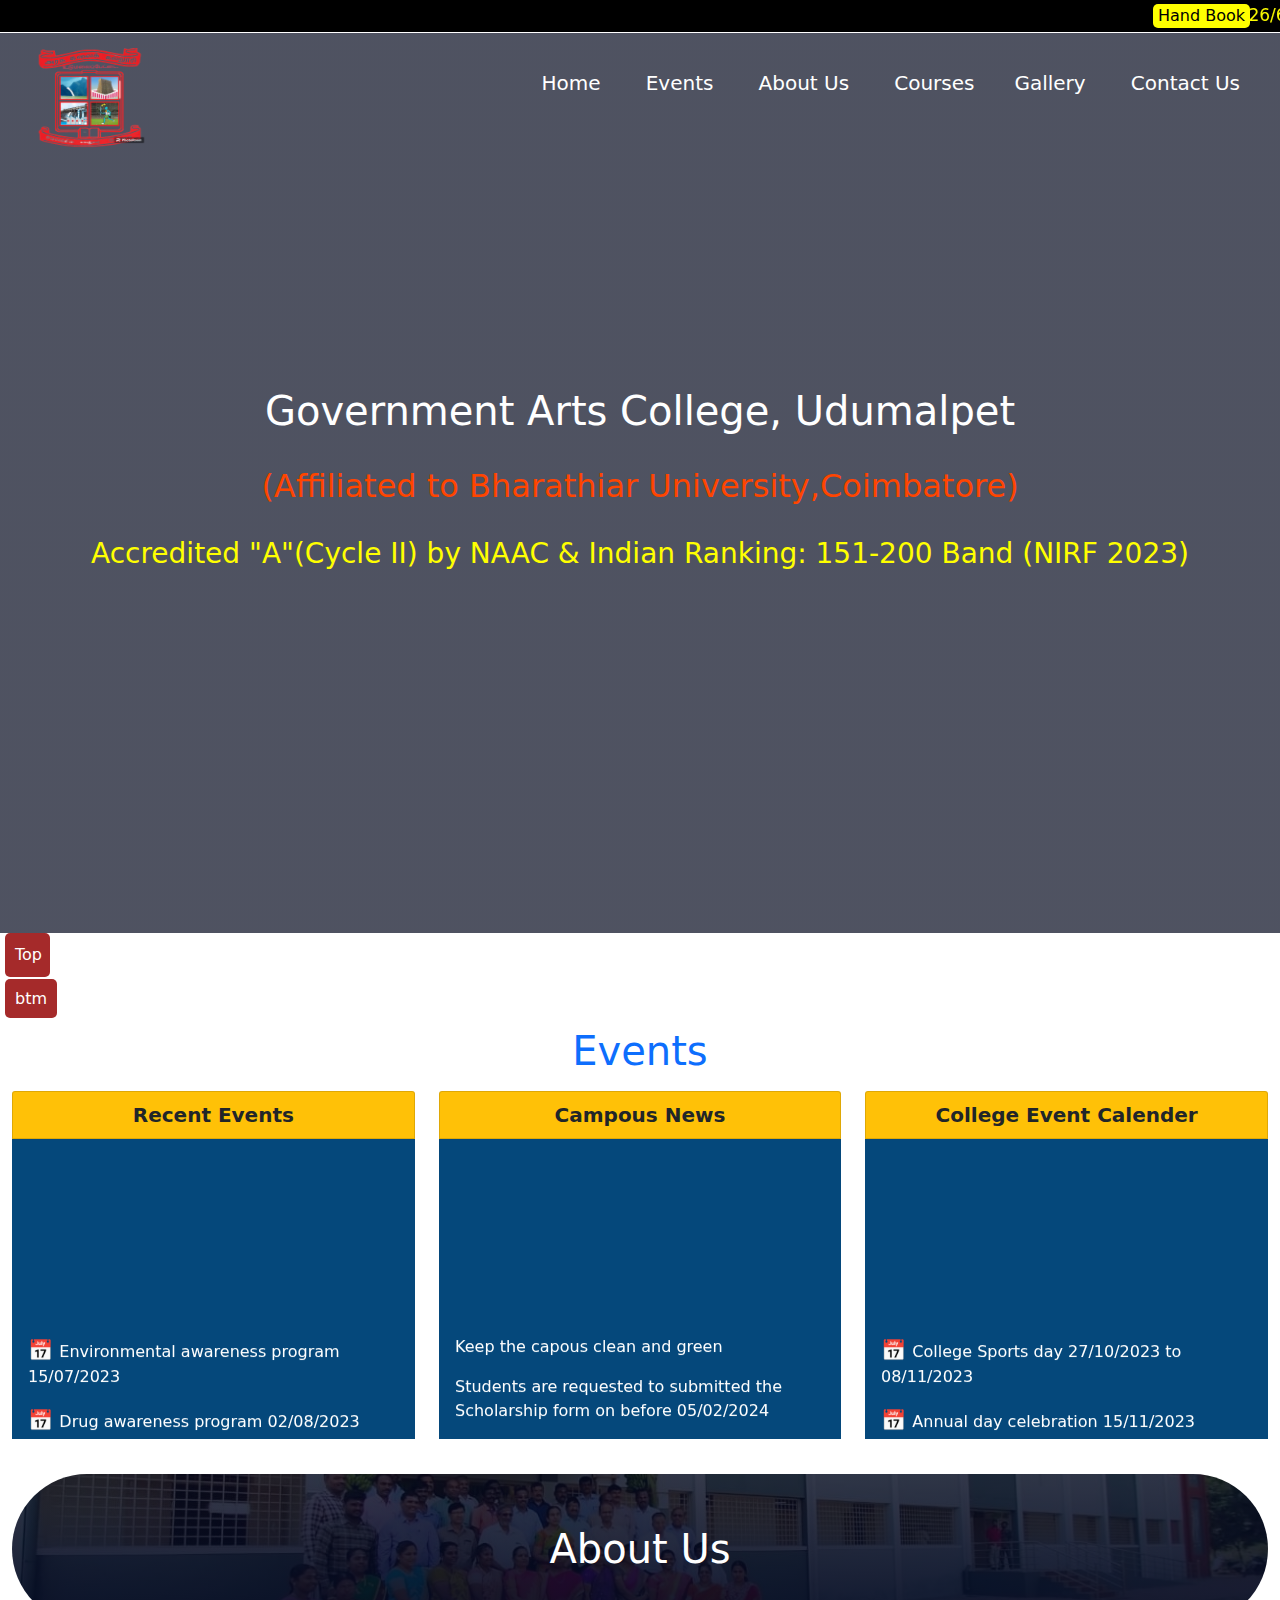
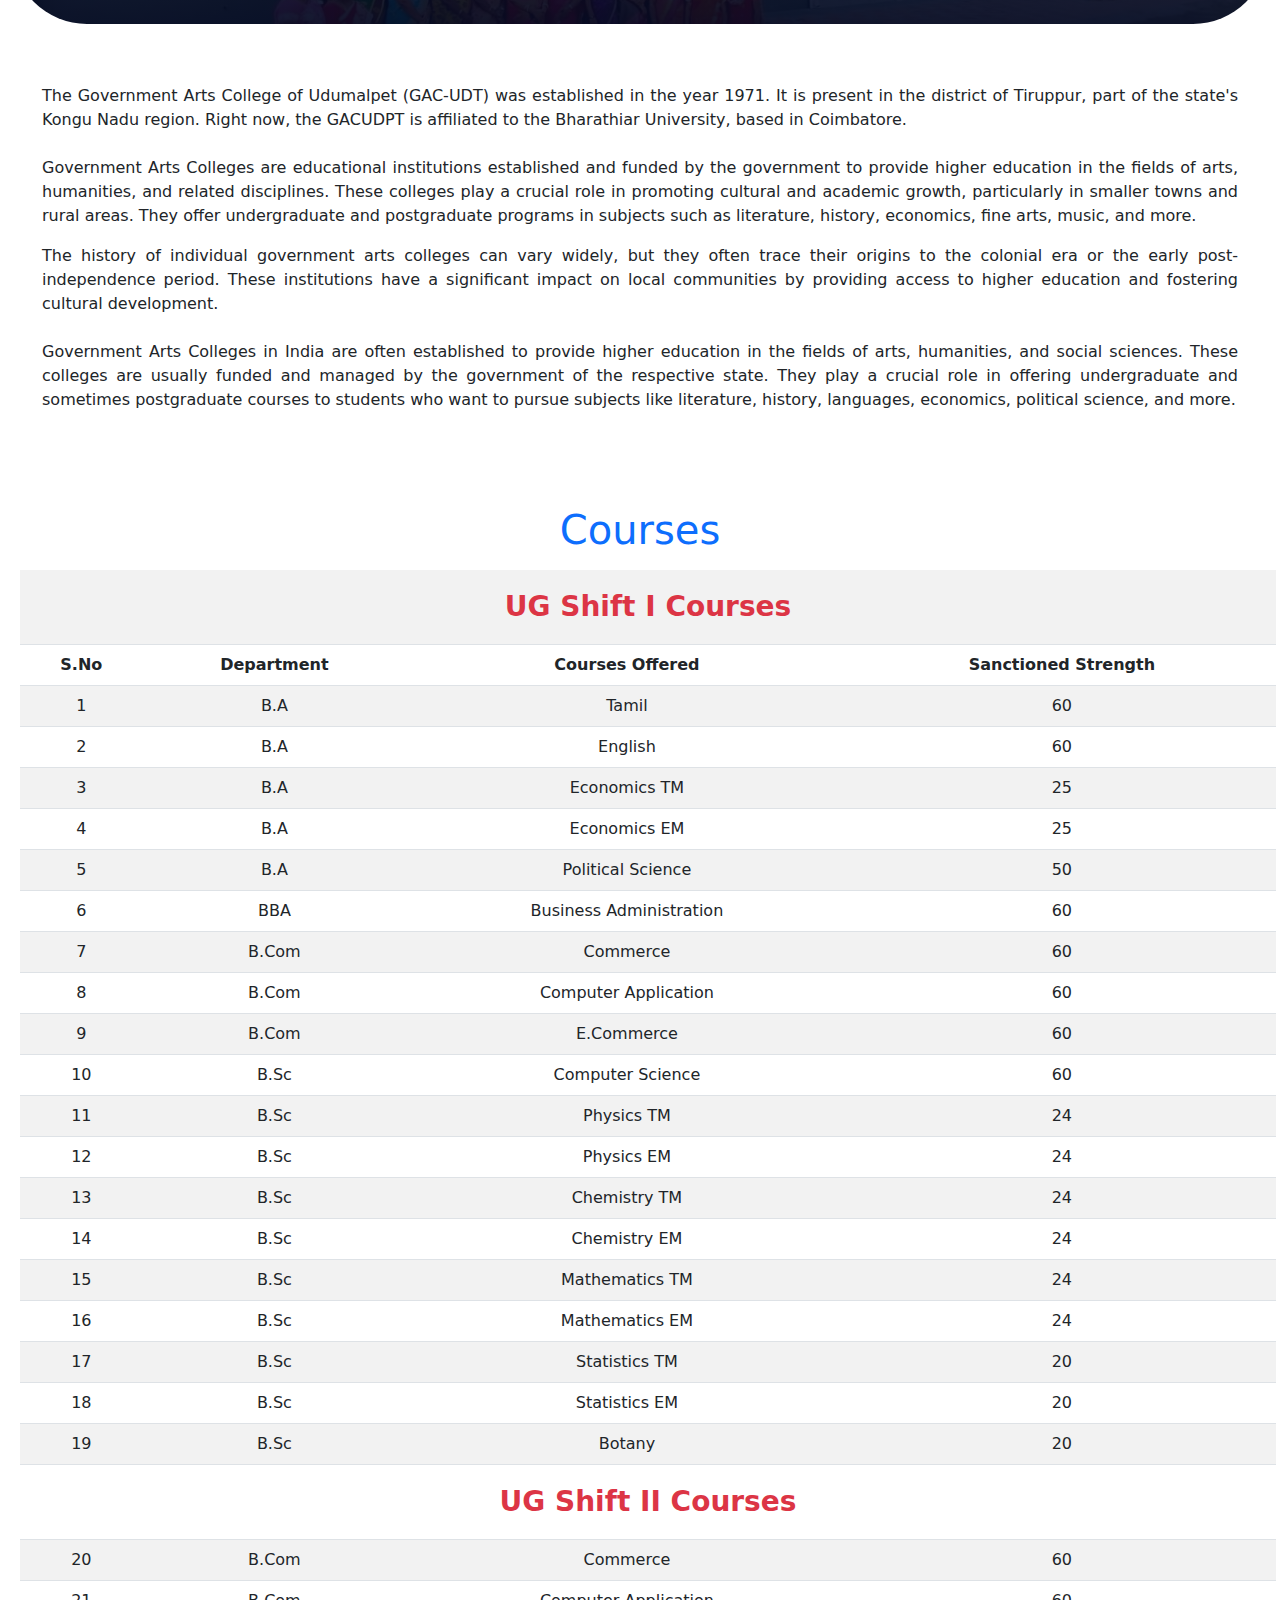
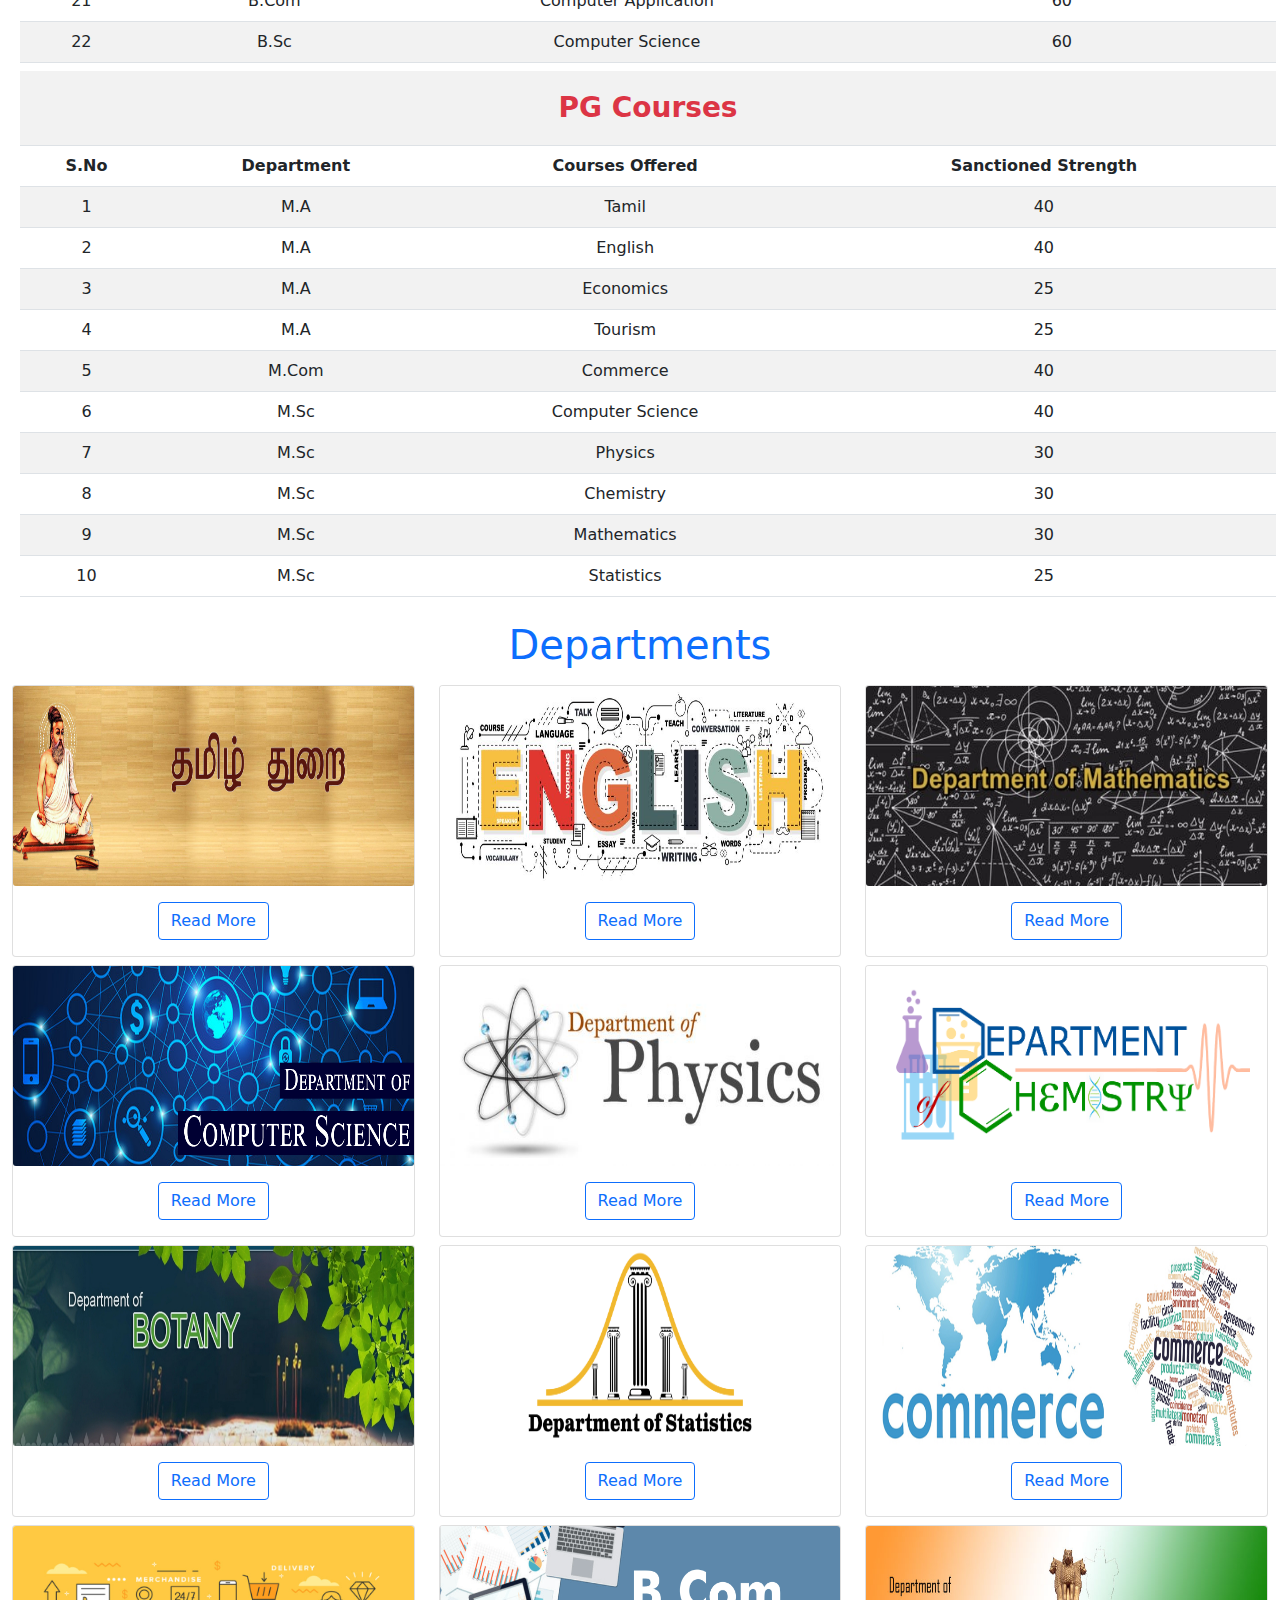
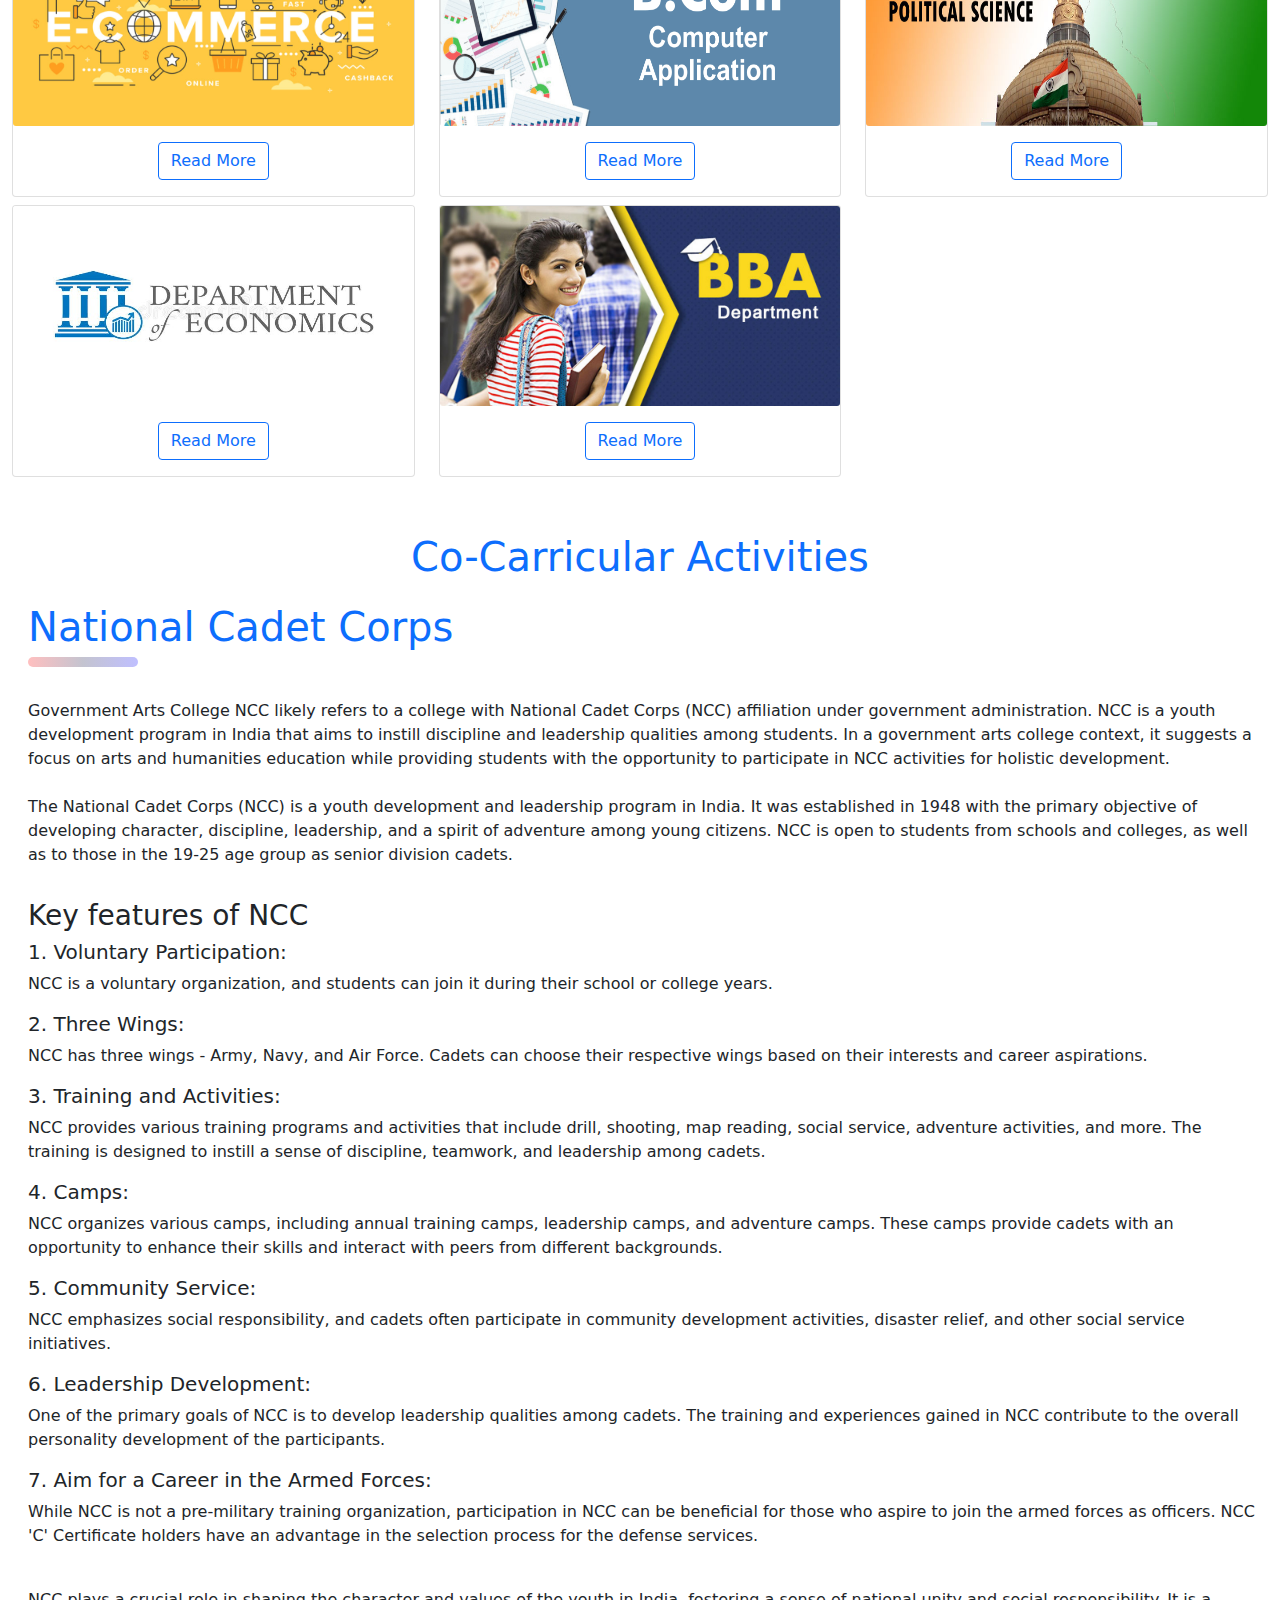
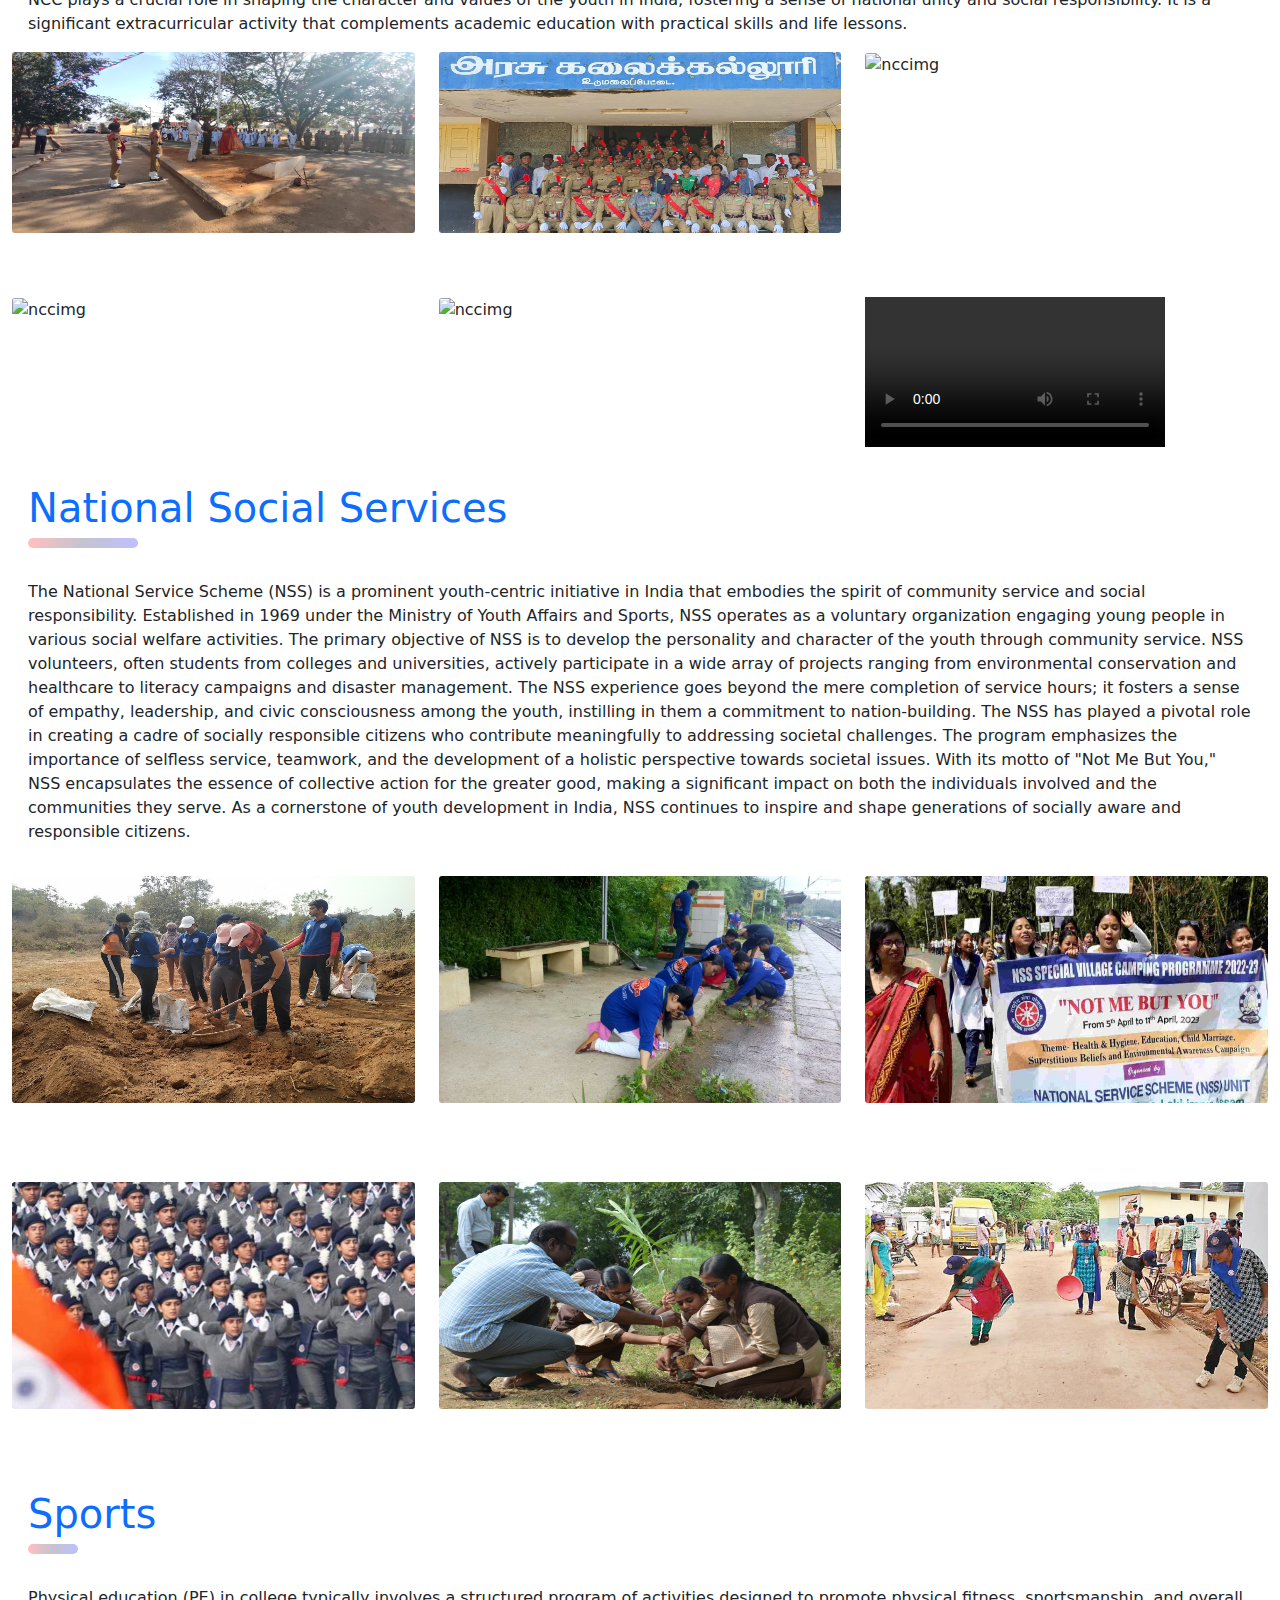
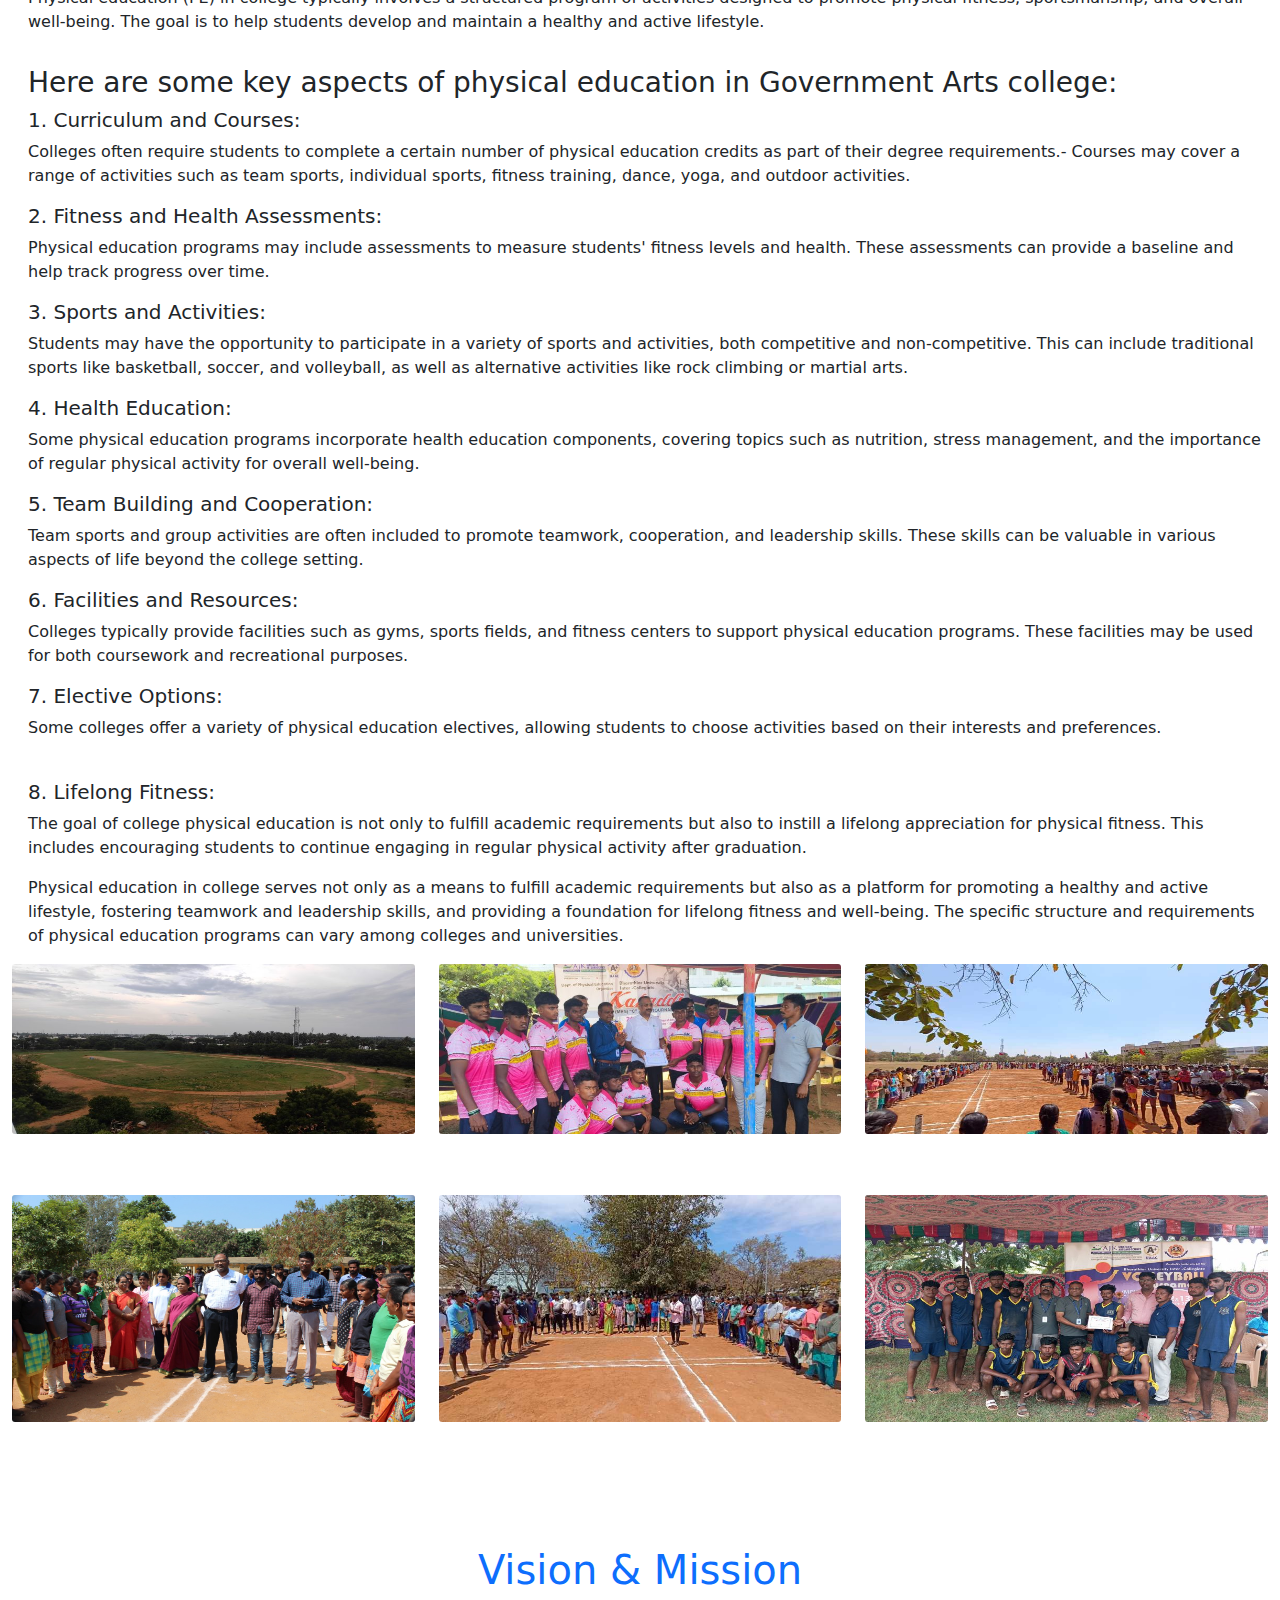
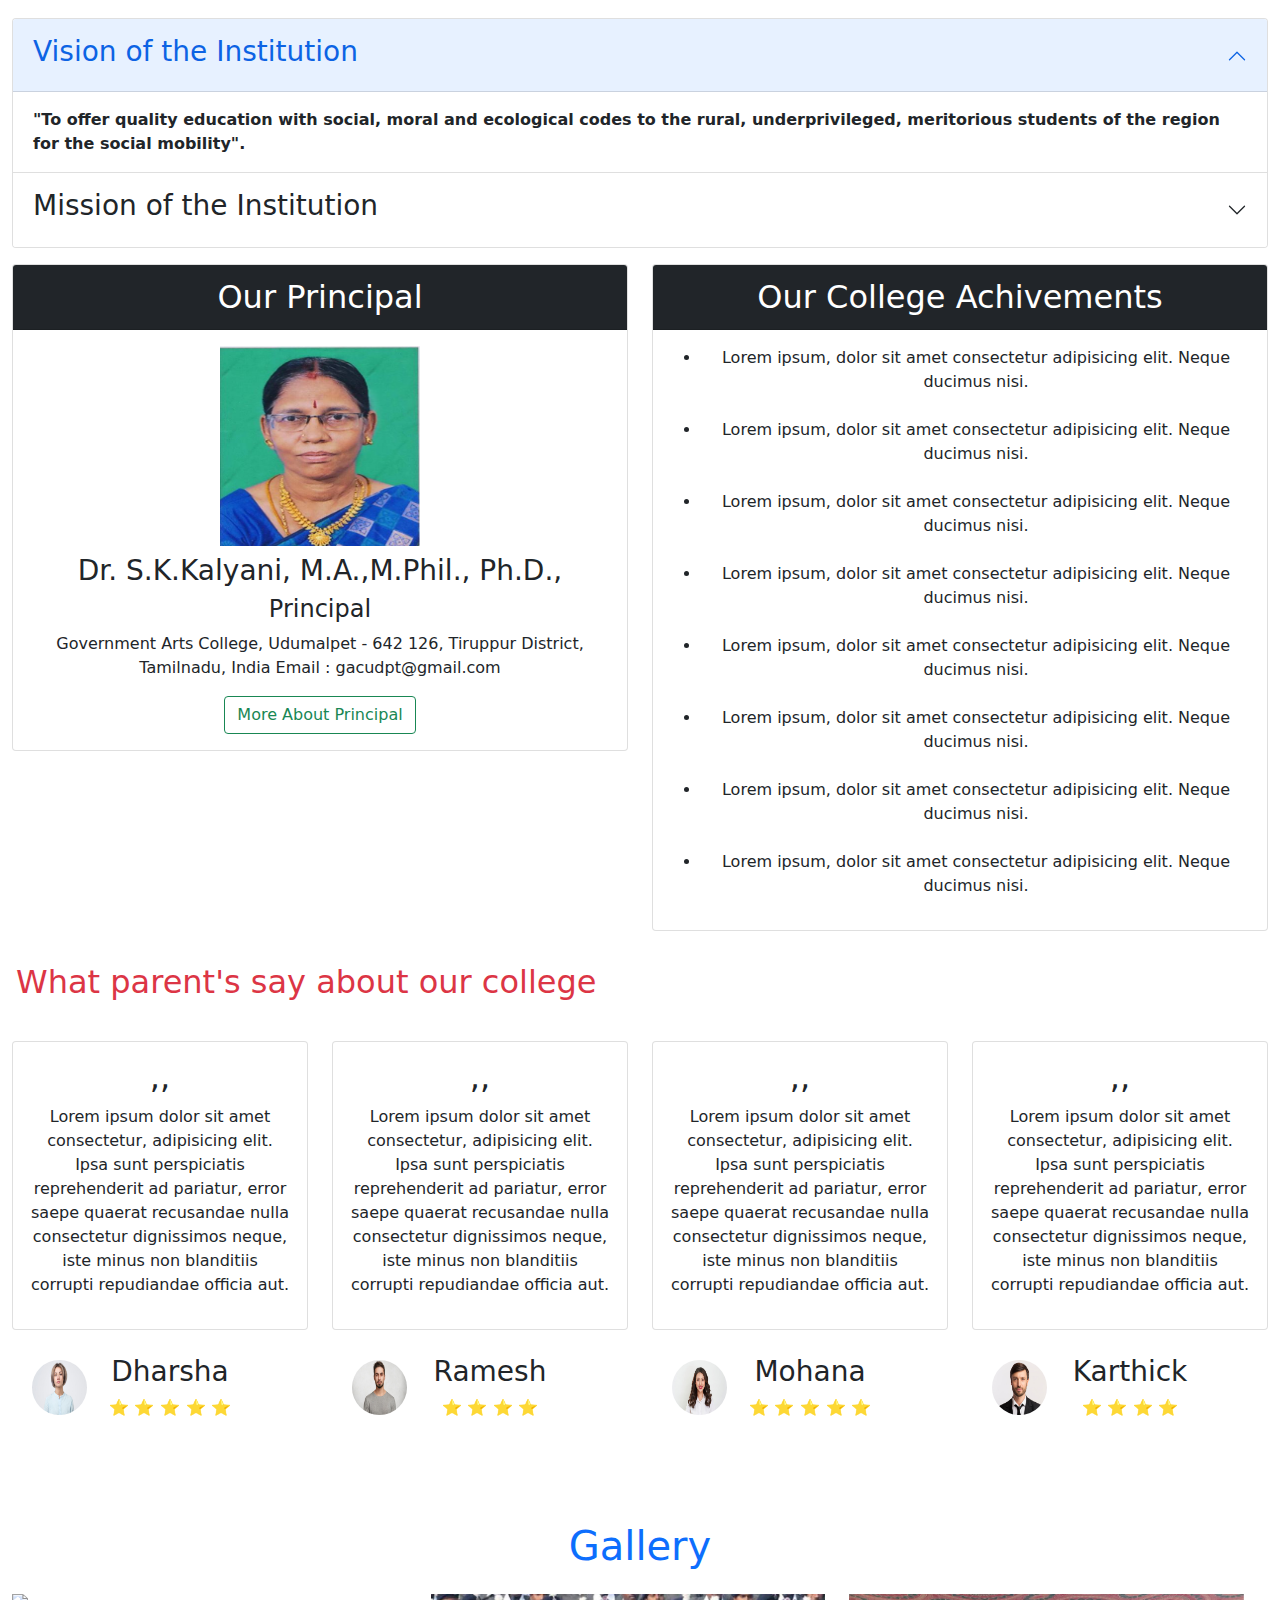
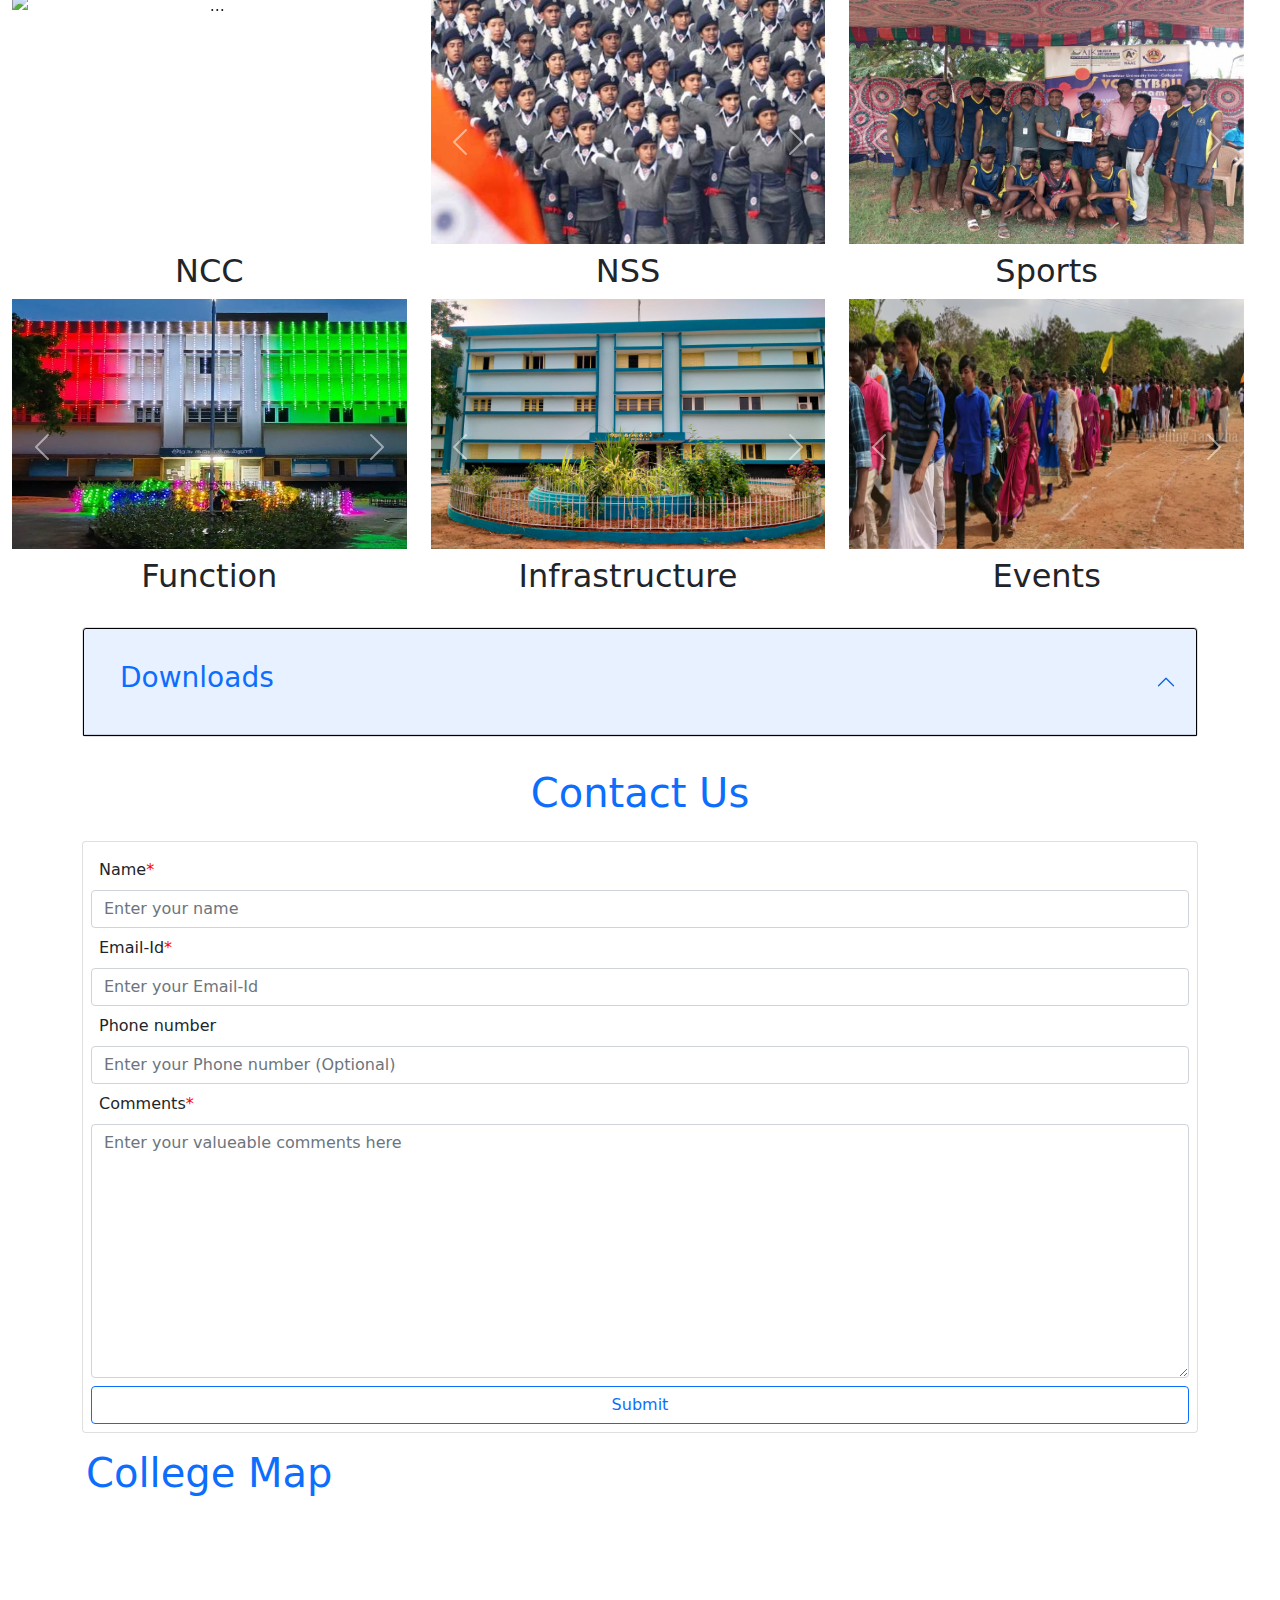
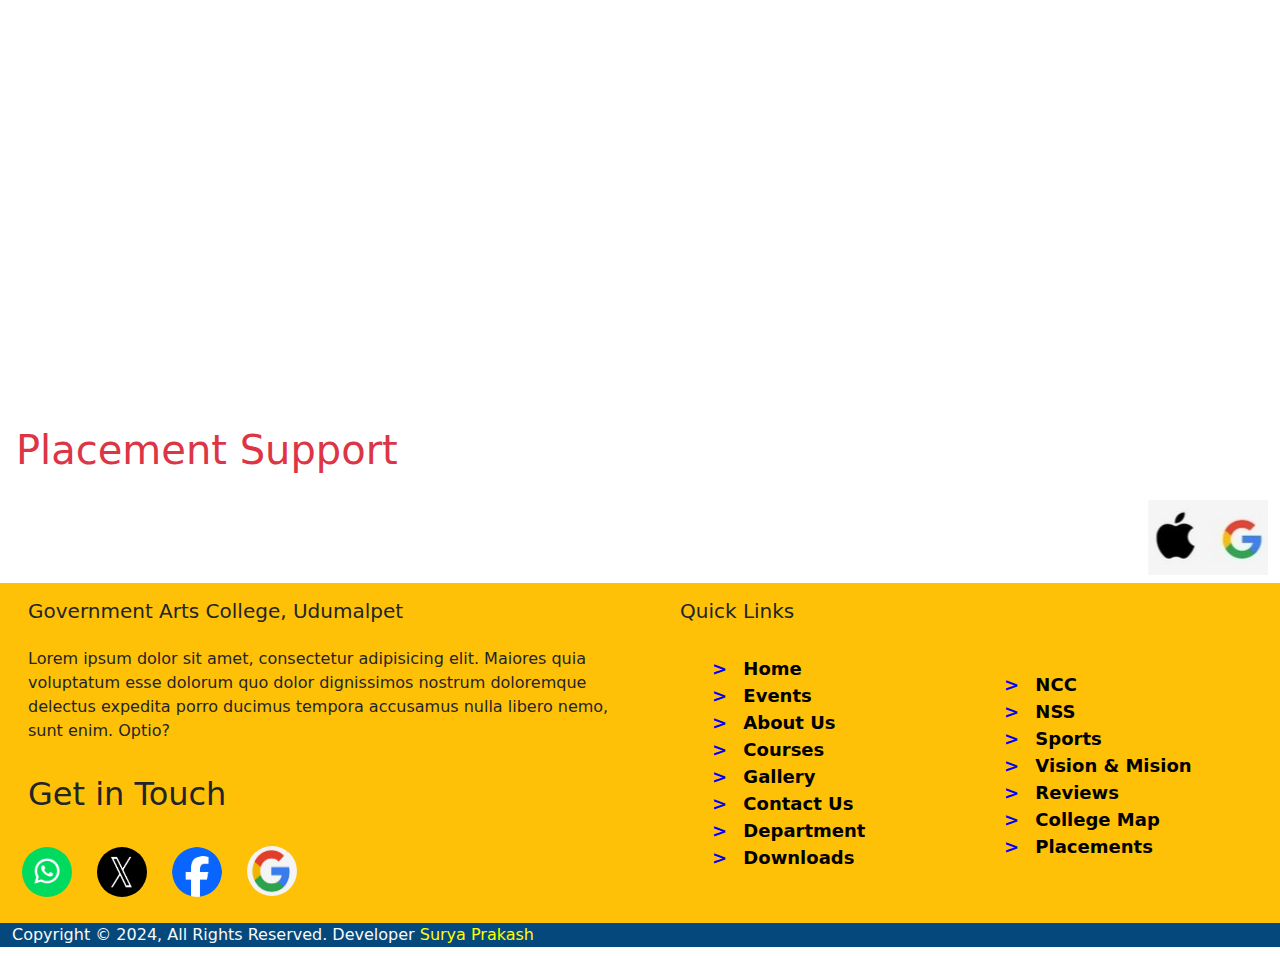
==== commit 302163eb: "Update index.html" ====
--- a/index.html
+++ b/index.html
@@ -1172,4 +1172,4 @@
     <script src="bootstrap/js/bootstrap.min.js"></script>
     <script src="script.js"></script>
 </body>
-</html>+</html>
--- a/style.css
+++ b/style.css
@@ -0,0 +1,380 @@
+*{
+    margin: 0px;
+    padding: 0px;
+    box-sizing: border-box;
+}
+.label{
+    padding: 5px;
+}
+body{
+    position: relative;
+    background-color: rgb(195, 195, 195);
+    scroll-behavior: smooth;
+}
+body .btntop{
+    background-color: brown;
+    color: #ffffff;
+    position: sticky;
+    top: 40%;
+    z-index: 1;
+    display:block;
+    width: 45px;
+    margin-left: 5px;
+    margin-bottom: 10px;
+    text-decoration: none;
+    padding: 10px;
+    border-radius: 5px;
+}
+body .btnbtm{
+    background-color: brown;
+    color: #ffffff;
+    position: sticky;
+    top: 50%;
+    z-index: 1;
+    width: 35px;
+    margin-left: 5px;
+    text-decoration: none;
+    padding: 10px;
+    border-radius: 5px;
+}
+body a .btntop:hover{
+    color: black;
+    background-color: aliceblue;
+}
+.handbook{
+    position: absolute;
+    background-color: yellow;
+    display: flex;
+    top: 4px;
+    right: 30px;
+    padding: 0px;
+    border-radius: 5px;
+}
+
+.handbook a{
+    padding: 0px 5px;
+    text-decoration: none;
+    color: black;
+}
+
+.handbook:hover{
+    background-color: white;
+    color: black;
+    border-radius: 5px;
+    cursor: pointer;
+    transition: 0.2s linear;
+}
+
+.header{
+    min-height: 100vh;
+    width: 100%;
+    background-image:linear-gradient(rgba(4,9,30,0.7),rgba(4,9,30,0.7)),url("IMG20230228073034.jpg");
+    background-repeat: no-repeat;
+    background-size: cover;
+    background-position: center;
+    position: relative;
+    background-size: 100% 100%;
+    animation: changeImage 15s infinite ease-in;
+}
+
+@keyframes changeImage{
+    0%{
+        background-image:linear-gradient(rgba(4,9,30,0.7),rgba(4,9,30,0.7)),url("IMG20230228073034.jpg");
+    }
+    20%{
+        background-image: linear-gradient(rgba(4,9,30,0.7),rgba(4,9,30,0.7)),url("Govt-Arts-College-Udumalpet.jpeg");
+    }
+    40%{
+        background-image: linear-gradient(rgba(4,9,30,0.7),rgba(4,9,30,0.7)),url("Screenshot_2024-01-03-14-56-01-41_680d03679600f7af0b4c700c6b270fe7.jpg");
+    }
+    60%{
+        background-image: linear-gradient(rgba(4,9,30,0.7),rgba(4,9,30,0.7)),url("ncc-3.jpg");
+    }
+    80%{
+        background-image: linear-gradient(rgba(4,9,30,0.7),rgba(4,9,30,0.7)),url("pongal.jpeg");
+    }
+    100%{
+        background-image: linear-gradient(rgba(4,9,30,0.7),rgba(4,9,30,0.7)),url("IMG_20240103_143235.jpg");
+    }
+}
+.label{
+    background-color: black;
+    color: yellow;
+    padding: 3px;
+    font-size: 17px;
+}
+nav{
+    background: transparent;
+    height: 80px;
+    width: 100vw;
+    margin-top: -6px;
+}
+label.logo{
+    color: white;
+    font-size: 40px;
+    line-height: 80px;
+    padding: 0 30px;
+    font-weight: bold;
+}
+.header nav span{
+    display: none;
+}
+nav ul{
+    float: right;
+    margin-right:30px;
+}
+nav ul li{
+    display: inline;
+    line-height: 100px;
+    margin: 0 5px;
+}
+nav ul li a{
+    color: rgb(255, 255, 255);
+    text-decoration: none;
+    font-size: 20px;
+    padding: 10px;
+}
+nav ul li a:hover{
+    color: rgb(255, 255, 255);
+    border-bottom: 3px solid rgb(255, 77, 77);
+    border-radius: 20px;    
+}
+nav ul .slide{
+    left: 0;
+    transition: 2s linear;
+}
+nav ul{
+    float: right;
+    margin-right: 20px;
+}
+nav ul li{
+    display: inline-block;
+    margin: 0px 10px;
+    line-height: 100px;
+}
+nav ul .slide{
+    left: 0;
+    transition: 2s linear;
+}
+
+@media (max-width:914px) {
+    nav ul{
+        position: fixed;
+        left: 0;
+        width: 100%;
+        height: 100vh;
+        background: #000;
+        text-align: center;
+        padding: 0;
+        top: 0;
+        margin-top: 0px;
+        left: -100%;
+        z-index: 1;
+    }
+    .header nav ul span{
+        display: block;
+        color: rgb(255, 255, 255);
+        position: absolute;
+        margin: 20px 20px;
+        font-size: 25px;
+        font-weight: bold;
+        cursor: pointer;
+    }
+    nav ul li {
+        display: block;
+        width: 100vw;
+        margin-top: 10px;
+    }
+    nav ul li a{
+        color:white;
+        font-size: 18px;
+        padding: 10px;
+    }
+    nav ul li a:hover{
+        color: #ffffff;
+    }
+    .slide{
+        left: 0;
+        transition: 2s linear;
+    }
+    .hamburger{
+        float: right;
+        margin-top: 50px;
+        margin-right: 15px;
+        padding-right: 20px;
+        cursor: pointer;
+    }
+    .hamburger .line{
+        height: 5px;
+        width: 40px;
+        border-radius: 4px;
+        background-color: aliceblue;
+        margin-bottom: 5px;
+        display: block;
+    }
+}
+
+.marqueeevent{
+    background-color: #05487b;
+    color: white;
+}
+
+.text-content{
+    width: 90%;
+    color: white;
+    position: absolute;
+    top: 50%;
+    left: 50%;
+    transform: translate(-50%,-50%);
+    text-align: center;
+}
+
+.text-content h2{  
+    color: orangered;  
+}
+.text-content h3{    
+    color: yellow;
+}
+
+.aboutusimg{
+    min-height: 150px;
+    width: 100%;
+    background-image:linear-gradient(rgba(4,9,30,0.8),rgba(5, 11, 35, 0.936)),url("Govt-Arts-College2-Udumalpet.jpeg");
+    background-repeat: no-repeat;
+    background-size: cover;
+    background-position: center;
+    position: relative;
+    border-radius: 200px;
+    margin-top: 20px;
+    margin-bottom: 30px;
+}
+.aboutusimg:hover{
+    background-image:linear-gradient(270deg,rgba(96, 100, 114, 0.8),rgba(5, 11, 35, 0.936)),url("Govt-Arts-College2-Udumalpet.jpeg");
+    transition: 1s linear;
+}
+.aboutusimg h1{
+    width: 90%;
+    color: white;
+    position: absolute;
+    top: 50%;
+    left: 50%;
+    transform: translate(-50%,-50%);
+    text-align: center;
+    font-size: 40px;
+}
+.aboutcontent{
+    padding: 30px;
+    margin-top: 15px;
+    border-radius: 5px;
+    text-align: justify;
+}
+.aboutcontent:hover{
+    box-shadow: 0 2px 10px 5px rgba(0, 0, 0, 0.5), 0 7px 10px 0 rgba(0, 0, 0, 0.20);
+    transition: 0.5s ease;
+}
+.table:hover{
+    box-shadow: 0 2px 10px 5px rgba(0, 0, 0, 0.5), 0 7px 10px 0 rgba(0, 0, 0, 0.20);
+    transition: 0.5s ease;
+}
+.nccimg:hover{
+    transform: scale(1.03);
+    transition: 0.5s ease;
+}
+.nccvideo:hover{
+    transform: scale(1.03);
+    transition: 0.5s ease;
+}
+.ncc .nccb{
+    background: linear-gradient(-270deg,red,rgb(18, 18, 67),blue
+    );
+    height: 10px;
+    width: 110px;
+    z-index: 3;
+    border-radius: 20px;
+    cursor: pointer;
+}
+.nccb:hover{
+    background-color: rgb(255, 0, 0);
+    height: 10px;
+    width: 280px;
+    transition: 1s linear;
+}
+.ncc .nccs{
+    background: linear-gradient(-270deg,red,rgb(18, 18, 67),blue
+    );
+    height: 10px;
+    width: 50px;
+    z-index: 3;
+    border-radius: 20px;
+    cursor: pointer;
+}
+.nccs:hover{
+    background-color: rgb(255, 0, 0);
+    height: 10px;
+    width: 90px;
+    transition: 1s linear;
+}
+.dept .card-img{
+    height: 200px;
+}
+.dept .card-img:hover{
+    transform: scale(1.03);
+    transition: 0.5s ease;
+}
+
+.downloadfrom{
+    text-decoration: none;
+}
+#downloads a{
+    color: rgb(255, 255, 255);
+}
+.downloadfrom:hover{
+    margin-left: 5px;
+    cursor: pointer;
+    text-decoration: none;
+    transition: 0.5s ease-in-out;
+}
+.footer .footerimg{
+    cursor: pointer;
+}
+.footer .footerimg:hover{
+    box-shadow: 0 2px 10px 5px rgba(0, 0, 0, 0.5), 0 7px 10px 0 rgba(0, 0, 0, 0.20);
+    transition: 0.5s ease;
+}
+.footer .Quick_Links ul li .quicklinks{
+    text-decoration: none;
+}
+.footer .Quick_Links ul li .quicklinks:hover{
+    margin-left: 6px;
+    color: #05487b;
+    transition: 1s ease-in-out;
+}
+.footer .Quick_Links ul li .quicklinks:hover{
+    color: #05487b;
+    transition: 1s ease-in-out;
+}
+.footer .Quick_Links ul li{
+    list-style-type: none;
+}
+
+#Reviews .row .review:hover{
+    cursor: pointer;
+    background-color: #000;
+    color: white;
+}
+
+
+
+
+
+
+
+
+
+
+
+
+
+
+
+
